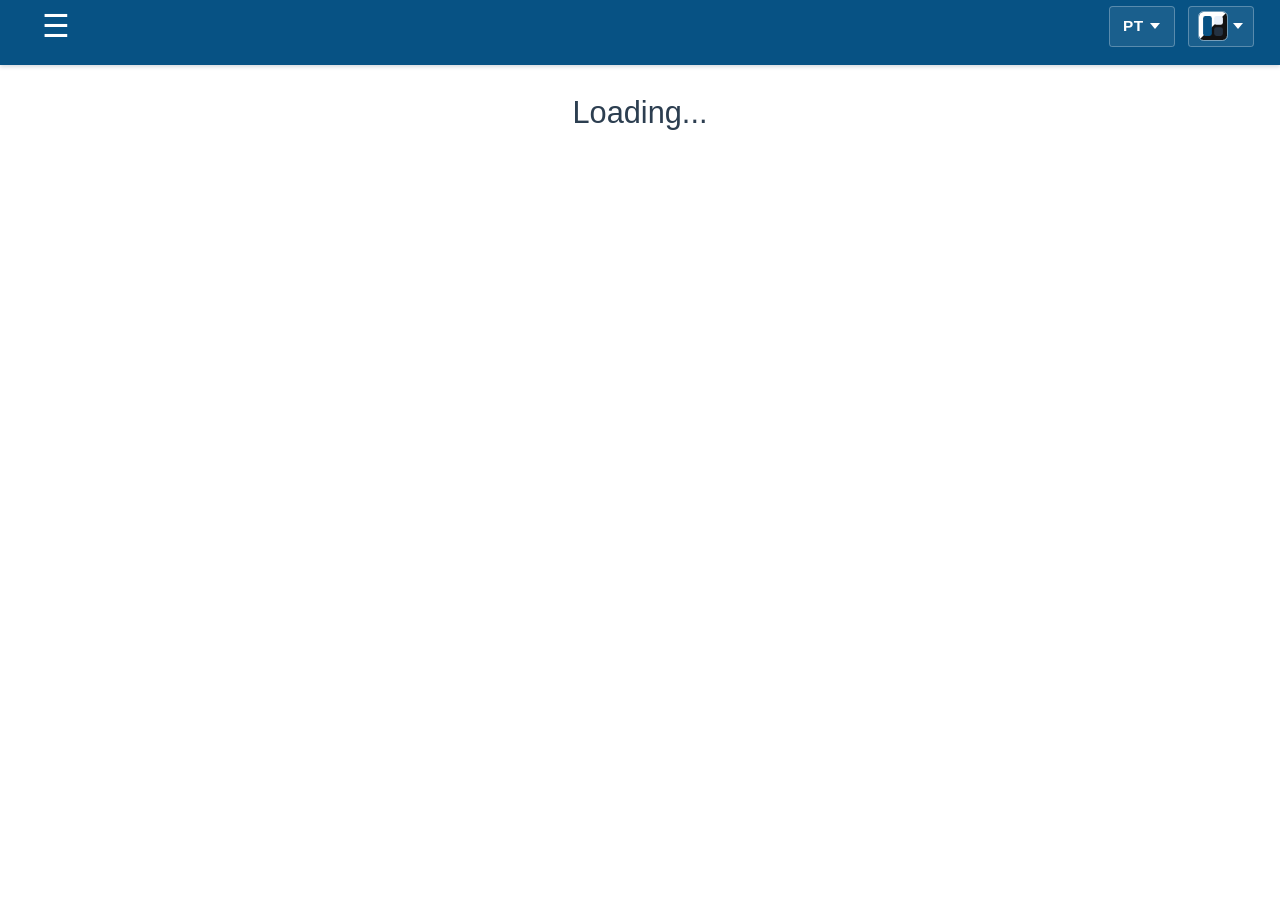
==== index.html @ ac3bc58d "deploy: Argus-Kepheus/Press@2438f79b4cd832f064fb69c8c29e201ed6186abf" ====
<!DOCTYPE html>
<html lang="pt-BR"> <!-- Updated dynamically at runtime -->
    <head>
        <meta charset="UTF-8">
        <meta name="viewport" content="width=device-width, initial-scale=1.0">
        <title>SCC - Portfólio de Calvimontes, S. C.</title> <!-- Replaced dynamically at runtime -->

        <!-- Favicons -->
        <link rel="icon" type="image/png" sizes="32x32" href="images/favicon-32.png">
        <link rel="icon" type="image/png" sizes="192x192" href="images/favicon-192.png">
        <link rel="apple-touch-icon" href="images/apple-touch-icon.png">
        <link rel="icon" href="images/main_favicon_00.png">

        <!-- Page styles -->
        <link rel="stylesheet" href="assets/style-NPKDRCPQ.css">
        
        <!-- SEO metadata -->
        <meta name="description" content="Portfólio técnico-científico de Calvimontes, S. C., com currículo, projetos, publicações e competências em engenharia, modelagem computacional e computação científica."> <!-- Extended dynamically at runtime -->
        <meta property="og:title" content="SCC - Portfólio de Calvimontes, S. C."> <!-- Social sharing title -->
        <meta property="og:description" content="Conheça o currículo, projetos, publicações e competências de Calvimontes, S. C."> <!-- Extended dynamically at runtime -->
        <meta property="og:type" content="website">
        <meta property="og:url" content="https://argus-kepheus.github.io/sergio-cordero-calvimontes/">
        <meta property="og:image" content="images/main_favicon_00.png">
        <link rel="canonical" href="https://argus-kepheus.github.io/sergio-cordero-calvimontes/"> <!-- Updated dynamically at runtime -->
        <meta http-equiv="Content-Security-Policy" content="default-src 'self'; script-src 'self'; style-src 'self'; img-src 'self' data:; connect-src 'self' https://formspree.io https://forminit.com; form-action 'self' https://formspree.io https://forminit.com; base-uri 'self'; object-src 'none';">
    </head>

    <body id="top">
        <a href="#main-content" class="skip-link" data-i18n="aria.skipToContent">Pular para o conteúdo</a>

        <!-- Dynamic header mount point -->
        <div id="header-placeholder"></div>

        <!-- Main page content -->
        <main class="content" id="main-content">
            <!-- Loading indicator -->
            <div class="loading" id="loading-indicator" data-i18n="ui.loading">Loading...</div>
        </main>

        <!-- Dynamic footer mount point -->
        <div id="footer-placeholder"></div>

        <!-- Component bootstrap -->
        <script type="module" src="assets/app-AHIV7DQA.js"></script>
        
        <!-- Main module script -->
        <script type="module" src="assets/app-JOXXONKG.js"></script>
    </body>
</html>
---- assets/style-NPKDRCPQ.css ----
:root,:root[data-palette=classic]{color-scheme:light;--color-background: #ffffff;--color-surface: #f3f7fb;--color-surface-muted: #e8f0fa;--color-text-primary: #1a1a1a;--color-text-secondary: #2c3e50;--color-primary: #075284;--color-primary-hover: #063f66;--color-on-primary: #ffffff;--color-border: #c8d6e5;--color-shadow: rgba(2, 35, 66, .16);--color-link: #0044cc;--color-link-hover: #002288;--color-danger: #c62828;--color-danger-surface: #ffebee;--color-danger-border: #ffcdd2;--color-info: #245ba7;--color-success: #257a4a}:root[data-palette=alternative]{color-scheme:light;--color-background: #ffffff;--color-surface: #f5f6f2;--color-surface-muted: #e8ece0;--color-text-primary: #202124;--color-text-secondary: #3f4a3d;--color-primary: #315b46;--color-primary-hover: #244735;--color-on-primary: #ffffff;--color-border: #cdd6c4;--color-shadow: rgba(32, 33, 36, .16);--color-link: #245ba7;--color-link-hover: #173f78;--color-danger: #a43b35;--color-danger-surface: #fff0ed;--color-danger-border: #f3c6bf;--color-info: #245ba7;--color-success: #315b46}:root[data-palette=editorial]{color-scheme:light;--color-background: #fbfaf7;--color-surface: #f2efe7;--color-surface-muted: #e8e2d3;--color-text-primary: #221f1a;--color-text-secondary: #4a443c;--color-primary: #8a3324;--color-primary-hover: #6f2717;--color-on-primary: #ffffff;--color-border: #ddd4c0;--color-shadow: rgba(34, 31, 26, .16);--color-link: #1f4e63;--color-link-hover: #143544;--color-danger: #a13327;--color-danger-surface: #fbeae7;--color-danger-border: #f0c9c2;--color-info: #2b6777;--color-success: #3c6e44}:root[data-palette=classic-dark]{color-scheme:dark;--color-background: #121212;--color-surface: #1d2630;--color-surface-muted: #243241;--color-text-primary: #f2f5f7;--color-text-secondary: #cbd7e3;--color-primary: #2f6ea6;--color-primary-hover: #3f82bf;--color-on-primary: #ffffff;--color-border: #3a4a5a;--color-shadow: rgba(0, 0, 0, .45);--color-link: #ffd966;--color-link-hover: #ffe799;--color-danger: #ffb4ab;--color-danger-surface: #3b1512;--color-danger-border: #7c2f29;--color-info: #8ecaff;--color-success: #7edba5}:root[data-palette=alternative-dark]{color-scheme:dark;--color-background: #101512;--color-surface: #1b241f;--color-surface-muted: #26332c;--color-text-primary: #f0f5f1;--color-text-secondary: #c9d8ce;--color-primary: #7fbd97;--color-primary-hover: #96d2ad;--color-on-primary: #102016;--color-border: #3b4d42;--color-shadow: rgba(0, 0, 0, .48);--color-link: #9fc7ff;--color-link-hover: #c1dcff;--color-danger: #ffb7ad;--color-danger-surface: #3a1714;--color-danger-border: #7f342d;--color-info: #9fc7ff;--color-success: #92d7aa}:root[data-palette=editorial-dark]{color-scheme:dark;--color-background: #171411;--color-surface: #241f1a;--color-surface-muted: #332b23;--color-text-primary: #f7f1e8;--color-text-secondary: #dacdbd;--color-primary: #d68a72;--color-primary-hover: #e7a18b;--color-on-primary: #2b110b;--color-border: #514236;--color-shadow: rgba(0, 0, 0, .5);--color-link: #8ed4e6;--color-link-hover: #b4e5f0;--color-danger: #ffb5aa;--color-danger-surface: #3b1712;--color-danger-border: #7f352c;--color-info: #8ed4e6;--color-success: #a3d59a}:root[data-palette=blueprint]{color-scheme:light;--color-background: #ffffff;--color-surface: #eef3f8;--color-surface-muted: #dce6f0;--color-text-primary: #10202e;--color-text-secondary: #2c4a63;--color-primary: #0b3d6b;--color-primary-hover: #082c4d;--color-on-primary: #ffffff;--color-border: #b9cddc;--color-shadow: rgba(11, 40, 66, .16);--color-link: #0a4f8c;--color-link-hover: #073a67;--color-danger: #b3261e;--color-danger-surface: #fdeceb;--color-danger-border: #f3c9c5;--color-info: #1f6fa8;--color-success: #256b45}:root[data-palette=blueprint-dark]{color-scheme:dark;--color-background: #0a1622;--color-surface: #122335;--color-surface-muted: #1a3149;--color-text-primary: #eaf3fb;--color-text-secondary: #b9d3e8;--color-primary: #7ec8e3;--color-primary-hover: #9adcf0;--color-on-primary: #062133;--color-border: #2c4a63;--color-shadow: rgba(0, 0, 0, .5);--color-link: #ffd166;--color-link-hover: #ffdf94;--color-danger: #ffb4ab;--color-danger-surface: #3b1512;--color-danger-border: #7c2f29;--color-info: #8ecaff;--color-success: #7edba5}@media(prefers-color-scheme:dark){:root:not([data-palette]){color-scheme:dark;--color-background: #121212;--color-surface: #1d2630;--color-surface-muted: #243241;--color-text-primary: #f2f5f7;--color-text-secondary: #cbd7e3;--color-primary: #2f6ea6;--color-primary-hover: #3f82bf;--color-on-primary: #ffffff;--color-border: #3a4a5a;--color-shadow: rgba(0, 0, 0, .45);--color-link: #ffd966;--color-link-hover: #ffe799;--color-danger: #ffb4ab;--color-danger-surface: #3b1512;--color-danger-border: #7c2f29;--color-info: #8ecaff;--color-success: #7edba5}}@media(forced-colors:active){:root,:root[data-palette]{--color-background: Canvas;--color-surface: Canvas;--color-surface-muted: ButtonFace;--color-text-primary: CanvasText;--color-text-secondary: CanvasText;--color-primary: Highlight;--color-primary-hover: Highlight;--color-on-primary: HighlightText;--color-border: ButtonBorder;--color-shadow: transparent;--color-link: LinkText;--color-link-hover: LinkText;--color-danger: Mark;--color-danger-surface: Canvas;--color-danger-border: Mark;--color-info: Highlight;--color-success: Highlight}}:root{--cor-primaria: var(--color-primary);--cor-secundaria: var(--color-text-secondary);--cor-hover: var(--color-surface-muted);--cor-hover-light: var(--color-surface);--cor-hover-dark: var(--color-primary-hover);--cor-ativa: var(--color-primary);--cor-texto: var(--color-text-primary);--cor-fundo: var(--color-background);--cor-destaque: var(--color-primary-hover);--cor-link: var(--color-link);--cor-link-hover: var(--color-link-hover);--cor-branco: var(--color-on-primary);--cor-texto-claro: var(--color-on-primary);--cor-shadow: var(--color-shadow);--cor-borda: var(--color-border);--fonte-base: 1.6rem;--fonte-pequena: 1.4rem;--fonte-grande: 2.4rem;--fonte-primaria: Arial, Helvetica, "CMU Serif", "Montserrat";--fonte-secundaria: "CMU Serif", "Montserrat";--espacamento-base: 1rem;--espacamento-pequeno: .3rem;--espacamento-grande: 2rem;--transicao-rapida: .2s ease-in-out}*{margin:0%;padding:0;box-sizing:border-box;border:0 solid transparent}html{font-size:80%;scroll-behavior:smooth;-webkit-text-size-adjust:100%}body{font-size:var(--fonte-base);line-height:1.6;background-color:var(--cor-fundo);color:var(--cor-texto);font-family:var(--fonte-primaria);min-height:100vh;display:flex;flex-direction:column;margin:0;padding:0}@media(hover:hover){a:hover{text-decoration:underline}}h1,h2,h3{color:var(--cor-secundaria);margin-bottom:var(--espacamento-base);line-height:1.2;overflow-wrap:break-word}h1{font-size:3.2rem}p,li{text-align:justify;text-align-last:start;margin-bottom:var(--espacamento-base);overflow-wrap:break-word}a{color:var(--cor-link);text-decoration:none;transition:color var(--transicao-rapida)}a:hover{color:var(--cor-link-hover)}strong,b{font-weight:700}em,i{font-style:italic}.site-header{background-color:var(--cor-primaria);color:var(--cor-branco);padding:var(--espacamento-pequeno) var(--espacamento-base);position:fixed;top:0;inset-inline:0;z-index:1000;box-shadow:0 2px 4px var(--cor-shadow)}.header-content{width:100%;max-width:1680px;margin:0 auto;padding:0 var(--espacamento-base);display:grid;grid-template-columns:1fr auto auto;align-items:center;gap:var(--espacamento-base)}@media(max-width:768px){.header-content{grid-template-columns:auto minmax(0,1fr) auto auto}.hamburger{grid-column:1;grid-row:1}.lang-switcher{grid-column:3;grid-row:1}.palette-switcher{grid-column:4;grid-row:1}.site-nav{grid-column:1 / -1;grid-row:2;width:100%}.site-nav ul.show{display:flex;flex-direction:column;width:100%;background-color:var(--cor-primaria);position:absolute;top:100%;inset-inline-start:0;z-index:100;padding:var(--espacamento-base);box-shadow:0 4px 6px var(--cor-shadow)}}.hidden{display:none}.site-nav ul{display:flex;list-style:none;margin-top:12px;gap:var(--espacamento-base);flex-wrap:wrap;justify-content:end;align-items:flex-start}.site-nav ul li a,.nav-link{background:var(--cor-ativa);color:var(--cor-branco);text-decoration:none;padding:var(--espacamento-pequeno) var(--espacamento-base);border-radius:4px;transition:background-color var(--transicao-rapida);will-change:background-color}.site-nav ul li a:hover,.nav-link:hover{background-color:var(--cor-hover-dark)}.site-nav ul li a.active,.nav-link.active{background-color:var(--cor-destaque)}.hamburger{display:none;cursor:pointer;background:none;border:none;color:var(--cor-branco);font-size:var(--fonte-grande);padding:var(--espacamento-pequeno)}.publicacoes-page .publications-list{margin-top:var(--espacamento-grande)}.publication-filters{margin-top:var(--espacamento-grande);margin-bottom:var(--espacamento-base)}.publication-filter-title{font-size:var(--fonte-media);margin-bottom:var(--espacamento-pequeno)}.publication-filter-options{display:flex;flex-wrap:wrap;gap:var(--espacamento-pequeno)}.publication-filter-options .filter-btn{border:1px solid var(--color-border);border-radius:4px;padding:.45rem .8rem;background-color:var(--color-surface);color:var(--color-text-primary);cursor:pointer}.publication-filter-options .filter-btn.active,.publication-filter-options .filter-btn[aria-pressed=true]{border-color:var(--color-primary);background-color:var(--color-primary);color:var(--color-on-primary)}.project-filters{margin-top:var(--espacamento-grande);margin-bottom:var(--espacamento-base)}.project-filter-title{font-size:var(--fonte-media);margin-bottom:var(--espacamento-pequeno)}.project-filter-options{display:flex;flex-wrap:wrap;gap:var(--espacamento-pequeno)}.project-filter-options .filter-btn{border:1px solid var(--color-border);border-radius:4px;padding:.45rem .8rem;background-color:var(--color-surface);color:var(--color-text-primary);cursor:pointer}.project-filter-options .filter-btn.active,.project-filter-options .filter-btn[aria-pressed=true]{border-color:var(--color-primary);background-color:var(--color-primary);color:var(--color-on-primary)}.project-detail-back{margin-bottom:var(--espacamento-base)}.project-detail-section{margin-top:var(--espacamento-base)}.publication-item{margin-bottom:var(--espacamento-grande);padding-bottom:var(--espacamento-base);border-bottom:1px solid var(--color-border)}.publication-meta{font-style:italic;color:var(--cor-secundaria);margin-bottom:var(--espacamento-pequeno)}.publication-identifiers{color:var(--color-text-secondary);margin-bottom:var(--espacamento-pequeno);font-size:.95rem}.publication-authors{font-weight:700;margin-bottom:var(--espacamento-pequeno)}.expand-button{margin-top:var(--espacamento-pequeno)}.contato-page .contact-info,.contato-page .contact-forms{margin-top:var(--espacamento-grande);margin-bottom:var(--espacamento-grande)}.contact-section{border:1px solid var(--color-border);border-radius:4px;margin-bottom:var(--espacamento-base);background-color:var(--color-surface)}.contact-section summary{cursor:pointer;padding:var(--espacamento-base);font-weight:700;font-size:1.2rem;color:var(--color-text-primary);list-style:none;display:flex;align-items:center;justify-content:space-between;transition:background-color var(--transicao-rapida)}.contact-section summary::-webkit-details-marker{display:none}.contact-section summary:after{content:"+";font-size:1.6rem;line-height:1;color:var(--color-primary);transition:transform var(--transicao-rapida)}.contact-section[open] summary:after{transform:rotate(45deg)}.contact-section summary:hover{background-color:var(--color-surface-muted)}.contact-section summary:focus-visible{outline:3px solid var(--cor-ativa);outline-offset:-3px}.contact-section .contact-form{padding:0 var(--espacamento-base) var(--espacamento-base)}.form-group{margin-bottom:var(--espacamento-base)}.form-group label{display:block;margin-bottom:var(--espacamento-pequeno);font-weight:700}.form-group input:not([type=checkbox]):not([type=file]),.form-group textarea{width:100%;padding:var(--espacamento-base);border:1px solid var(--color-border);border-radius:4px;background-color:var(--color-background);color:var(--color-text-primary)}.checkbox-container{display:flex;align-items:center;gap:var(--espacamento-pequeno)}.checkbox-container input[type=checkbox]{flex-shrink:0}.checkbox-container label{margin-bottom:0}.form-group textarea{resize:vertical}.file-input{display:flex;align-items:center;flex-wrap:wrap;gap:var(--espacamento-base)}.file-input-native{position:absolute;width:1px;height:1px;padding:0;margin:-1px;overflow:hidden;clip:rect(0,0,0,0);white-space:nowrap;border:0}.file-input-trigger{display:inline-block;width:auto;margin:0;padding:var(--espacamento-pequeno) var(--espacamento-base);border:1px solid var(--color-border);border-radius:4px;background-color:var(--color-background);color:var(--color-text-primary);font-weight:400;cursor:pointer}.file-input-trigger:hover{background-color:var(--color-border)}.file-input-native:focus-visible+.file-input-trigger{outline:3px solid var(--cor-ativa);outline-offset:2px}.file-input-filename{color:var(--color-text-secondary);font-size:.9rem;word-break:break-all}.field-hint{margin-top:var(--espacamento-pequeno);color:var(--color-text-secondary);font-size:.85rem}.form-status.hidden{display:none}.privacy-link{color:var(--cor-primaria);text-decoration:underline;font-weight:500;transition:color .2s ease}.privacy-link:hover,.privacy-link:focus{color:var(--cor-hover-dark);text-decoration:none}.privacy-policy-page{max-width:800px;margin:0 auto;padding:2rem 1rem}.privacy-policy-page h1{margin-bottom:1rem;text-align:center}.privacy-policy-page .page-description{color:var(--color-text-secondary);font-size:1.1rem;margin-top:1rem;margin-bottom:2rem;text-align:center}.privacy-section{margin-bottom:2rem}.privacy-section h2{color:var(--color-text-primary);margin-bottom:1rem;padding-bottom:.5rem;border-bottom:1px solid var(--color-border)}.privacy-section h3{color:var(--color-text-secondary);margin:1.5rem 0 .75rem;font-size:1.2rem}.privacy-section p{line-height:1.6;margin-bottom:1rem}.privacy-policy-page .button-container{margin-top:3rem;margin-bottom:2rem;padding-top:1rem;border-top:1px solid var(--color-border);display:flex;justify-content:center}.privacy-policy-page .button-container .btn{padding:.5rem 1.5rem}.resume-hero{display:grid;grid-template-columns:minmax(0,1fr);gap:var(--espacamento-grande);align-items:start;margin-bottom:var(--espacamento-grande);padding-bottom:var(--espacamento-base);border-bottom:1px solid var(--color-border)}.resume-hero h1{margin-bottom:var(--espacamento-pequeno)}.resume-subtitle{max-width:70ch;color:var(--cor-secundaria);font-size:1.8rem}.resume-section{margin-bottom:var(--espacamento-grande)}.resume-section h2{margin-top:var(--espacamento-grande);padding-bottom:var(--espacamento-pequeno);border-bottom:1px solid var(--color-border)}.resume-summary{padding:var(--espacamento-base);border-radius:6px;background-color:var(--color-surface);color:var(--color-text-primary);box-shadow:0 1px 4px var(--color-shadow)}.timeline{display:grid;gap:var(--espacamento-base)}.timeline-item{display:grid;grid-template-columns:12rem minmax(0,1fr);gap:var(--espacamento-base);padding:var(--espacamento-base);border-inline-start:4px solid var(--color-primary);background-color:var(--color-background);box-shadow:0 1px 4px var(--color-shadow)}.timeline-date{color:var(--cor-secundaria);font-weight:700}.timeline-content h3{margin-bottom:var(--espacamento-pequeno)}.timeline-institution{color:var(--cor-secundaria)}.resume-link-list{margin-top:var(--espacamento-pequeno);padding-inline-start:1.4em}.resume-card-list{display:grid;grid-template-columns:repeat(auto-fit,minmax(260px,1fr));gap:var(--espacamento-base)}.resume-card,.skill-item-text,.project-card,.publication-item{border-radius:6px}.resume-card{padding:var(--espacamento-base);background-color:var(--color-surface);color:var(--color-text-primary);box-shadow:0 1px 4px var(--color-shadow)}.resume-actions{margin-top:var(--espacamento-grande)}.section-description,.project-context{color:var(--cor-secundaria);font-style:italic}.skill-item-text{padding:var(--espacamento-base);background-color:var(--color-surface);color:var(--color-text-primary);box-shadow:0 1px 4px var(--color-shadow)}.tag-list{display:flex;flex-wrap:wrap;gap:var(--espacamento-pequeno);list-style:none;padding:0;margin:var(--espacamento-base) 0}.tag-list li{padding:.25rem .7rem;border-radius:999px;background-color:var(--color-surface-muted);color:var(--color-text-primary);font-size:var(--fonte-pequena)}.project-card{padding:var(--espacamento-base);box-shadow:0 1px 4px var(--color-shadow)}.publication-links,.project-links,.contact-buttons{margin-top:var(--espacamento-base)}.contact-buttons{margin-bottom:var(--espacamento-grande)}@media(max-width:768px){.resume-hero,.timeline-item{grid-template-columns:1fr}}.lang-switcher{position:relative;margin-block:0;margin-inline-start:auto;margin-inline-end:0;padding:0;display:flex;justify-content:flex-end;align-items:center}.lang-toggle{width:5.6rem;height:3.6rem;display:inline-flex;align-items:center;justify-content:center;gap:.45rem;padding:.35rem .55rem;border:1px solid color-mix(in srgb,var(--color-on-primary) 28%,transparent);border-radius:var(--espacamento-pequeno);background:color-mix(in srgb,var(--color-on-primary) 8%,transparent);color:var(--color-on-primary);cursor:pointer;transition:background-color var(--transicao-rapida),border-color var(--transicao-rapida)}.lang-toggle:hover,.lang-toggle[aria-expanded=true]{background-color:var(--cor-shadow);border-color:color-mix(in srgb,var(--color-on-primary) 45%,transparent)}.lang-toggle-arrow{width:0;height:0;border-inline-start:.4rem solid transparent;border-inline-end:.4rem solid transparent;border-top:.5rem solid currentColor;color:var(--cor-texto-claro);transition:transform var(--transicao-rapida)}.lang-toggle[aria-expanded=true] .lang-toggle-arrow{transform:rotate(180deg)}.lang-options{position:absolute;top:calc(100% + .45rem);inset-inline-start:50%;inset-inline-end:auto;transform:translate(var(--popover-center-shift, -50%));z-index:250;display:none;grid-template-columns:4rem;gap:.35rem;padding:.45rem;border-radius:var(--espacamento-pequeno);background:var(--cor-secundaria);color:var(--color-background);box-shadow:0 .8rem 1.6rem var(--cor-shadow)}.lang-switcher.open .lang-options{display:grid}[dir=rtl] .lang-options{--popover-center-shift: 50%}.lang-btn{width:4rem;height:3.2rem;background:none;border:1px solid transparent;color:inherit;cursor:pointer;margin:0;padding:.25rem;display:flex;align-items:center;justify-content:center;border-radius:var(--espacamento-pequeno);transition:background-color var(--transicao-rapida),border-color var(--transicao-rapida),opacity var(--transicao-rapida);will-change:background-color;opacity:.7}.lang-btn:hover,.lang-btn:focus-visible{background-color:var(--cor-shadow);opacity:1}.lang-btn.active{border-color:color-mix(in srgb,var(--color-on-primary) 60%,transparent);opacity:1}.lang-btn[hidden]{display:none}.lang-badge{margin:0;padding:0;display:inline-block;font-size:1.3rem;font-weight:600;letter-spacing:.04em;line-height:1;color:currentColor;transition:transform var(--transicao-rapida);will-change:transform}.current-lang-badge{font-size:1.4rem}.lang-btn:hover .lang-badge{transform:scale(1.08)}.palette-switcher{position:relative;margin:0;padding:0;display:flex;justify-content:flex-end;align-items:center}.palette-toggle{width:5.6rem;height:3.6rem;display:inline-flex;align-items:center;justify-content:center;gap:.45rem;padding:.35rem .55rem;border:1px solid color-mix(in srgb,var(--color-on-primary) 28%,transparent);border-radius:var(--espacamento-pequeno);background:color-mix(in srgb,var(--color-on-primary) 8%,transparent);cursor:pointer;transition:background-color var(--transicao-rapida),border-color var(--transicao-rapida)}.palette-toggle:hover,.palette-toggle[aria-expanded=true]{background-color:var(--color-shadow);border-color:color-mix(in srgb,var(--color-on-primary) 45%,transparent)}.palette-toggle-arrow{width:0;height:0;border-inline-start:.4rem solid transparent;border-inline-end:.4rem solid transparent;border-top:.5rem solid currentColor;color:var(--color-on-primary);transition:transform var(--transicao-rapida)}.palette-toggle[aria-expanded=true] .palette-toggle-arrow{transform:rotate(180deg)}.palette-options{position:absolute;top:calc(100% + .45rem);inset-inline-start:50%;inset-inline-end:auto;transform:translate(var(--popover-center-shift, -50%));z-index:250;display:none;grid-template-columns:3.2rem;gap:.35rem;padding:.45rem;border-radius:var(--espacamento-pequeno);background:var(--color-primary-hover);box-shadow:0 .8rem 1.6rem var(--color-shadow)}.palette-switcher.open .palette-options{display:grid}[dir=rtl] .palette-options{--popover-center-shift: 50%}.palette-btn{width:3.2rem;height:3.2rem;background:none;border:1px solid transparent;cursor:pointer;margin:0;padding:.25rem;display:flex;align-items:center;justify-content:center;border-radius:var(--espacamento-pequeno);transition:background-color var(--transicao-rapida),filter var(--transicao-rapida),border-color var(--transicao-rapida);filter:brightness(85%)}.palette-btn:hover,.palette-btn:focus-visible{background-color:var(--color-shadow);filter:brightness(100%)}.palette-btn.active{border-color:color-mix(in srgb,var(--color-on-primary) 60%,transparent);filter:brightness(100%)}.palette-icon{width:2.4rem;height:2.4rem;display:block;object-fit:cover;border-radius:.35rem;outline:1px solid color-mix(in srgb,var(--color-on-primary) 40%,transparent)}@media(max-width:768px){.palette-options{inset-inline-start:50%;inset-inline-end:auto;transform:translate(var(--popover-center-shift, -50%));grid-template-columns:3rem}}.site-footer{background-color:var(--cor-primaria);color:var(--cor-branco);padding:var(--espacamento-grande) 0;margin-top:auto}.footer-content{max-width:1200px;margin:0 auto;padding:0 var(--espacamento-grande);display:flex;flex-wrap:wrap;justify-content:space-between}.footer-section{flex:1;min-width:250px;margin-bottom:var(--espacamento-grande)}.footer-section h3{color:var(--cor-branco);margin-bottom:var(--espacamento-base);font-size:1.8rem;border-bottom:1px solid color-mix(in srgb,var(--color-on-primary) 20%,transparent);padding-bottom:var(--espacamento-pequeno)}.social-links{display:flex;flex-direction:column}.social-links a{color:var(--cor-branco);text-decoration:none;margin-bottom:var(--espacamento-pequeno);transition:color var(--transicao-rapida);opacity:.8}.social-links a:hover{opacity:1;text-decoration:underline}.copyright{width:100%;text-align:center;margin-top:var(--espacamento-grande);font-size:var(--fonte-pequena);opacity:.8;border-top:1px solid color-mix(in srgb,var(--color-on-primary) 10%,transparent);padding-top:var(--espacamento-base)}@media(max-width:768px){.footer-content{flex-direction:column;padding:0 var(--espacamento-base)}.footer-section{margin-bottom:var(--espacamento-base)}}.content{flex:1;padding:var(--espacamento-grande);max-width:1200px;margin:0 auto;margin-top:var(--header-height, 0px);width:100%}.page-container{margin-bottom:var(--espacamento-grande)}.loading{display:flex;justify-content:center;align-items:center;height:200px;font-size:var(--fonte-grande);color:var(--cor-secundaria)}.error-container{text-align:center;padding:var(--espacamento-grande)}.error-message{background-color:var(--color-danger-surface);border:1px solid var(--color-danger-border);border-radius:4px;padding:var(--espacamento-grande);margin:var(--espacamento-grande) 0}.error-message h2{color:var(--color-danger)}.btn{display:inline-block;padding:var(--espacamento-base) var(--espacamento-grande);border-radius:4px;text-decoration:none;font-weight:700;cursor:pointer;transition:background-color var(--transicao-rapida),color var(--transicao-rapida);margin-inline-end:var(--espacamento-base);margin-bottom:var(--espacamento-base)}.btn.primary{background-color:var(--cor-primaria);color:var(--cor-branco)}.btn.primary:hover{background-color:var(--cor-ativa)}.btn.secondary{background-color:var(--cor-secundaria);color:var(--cor-branco)}.btn.secondary:hover{background-color:var(--cor-hover-dark)}.btn.outline{background-color:transparent;border:1px solid var(--cor-primaria);color:var(--cor-primaria)}.btn.outline:hover{background-color:var(--cor-hover-light)}@media(prefers-reduced-motion:reduce){html{scroll-behavior:auto}*{transition:none!important;animation:none!important}}.sr-only{position:absolute;width:1px;height:1px;padding:0;margin:-1px;overflow:hidden;clip:rect(0,0,0,0);white-space:nowrap;border:0}:focus-visible{outline:3px solid var(--cor-ativa);outline-offset:2px}.skip-link{position:absolute;top:-48px;inset-inline-start:12px;z-index:1000;padding:8px 12px;border-radius:4px;background-color:var(--cor-primaria);color:var(--cor-branco);text-decoration:none}.skip-link:focus{top:12px}@media(forced-colors:active){.btn{border:1px solid ButtonText}a{text-decoration:underline}.lang-btn.active{border:2px solid ButtonText}}@media(max-width:90em){html.menu-open,body.menu-open{overflow:hidden;overscroll-behavior:none}.header-content{grid-template-columns:auto minmax(0,1fr) auto auto;justify-content:start;gap:var(--espacamento-base)}.hamburger{display:block;grid-column:1;grid-row:1;margin-inline-start:var(--espacamento-base)}.lang-switcher{grid-column:3;grid-row:1;justify-self:end;margin-inline-end:0}.palette-switcher{grid-column:4;grid-row:1;justify-self:end}.site-nav{grid-column:1 / -1;grid-row:2;width:100%}.site-nav ul{display:none;flex-direction:column;position:absolute;background-color:var(--cor-secundaria);width:100%;inset-inline-start:0;top:100%;padding:var(--espacamento-base);box-shadow:0 5px 10px var(--cor-shadow);z-index:100}.site-nav ul.show{display:flex}.lang-toggle,.palette-toggle{width:5.2rem;height:3.2rem;min-height:0}.lang-badge{font-size:1.2rem}.palette-icon{width:2.2rem;height:2.2rem}.content{padding:var(--espacamento-base)}.page-container{margin-bottom:var(--espacamento-base)}.footer-content{flex-direction:column;padding:0 var(--espacamento-base)}.footer-section{margin-bottom:var(--espacamento-base)}}@media(max-width:48em){html{font-size:56.25%}.container,.content{width:94%;padding:var(--espacamento-base)}.site-nav ul li a,.nav-link{padding:var(--espacamento-pequeno)}h1{font-size:2.4rem}.btn{display:block;width:100%;text-align:center;margin-inline-end:0}}.back-to-top-container{display:flex;justify-content:center;margin:3rem 0 1rem}.back-to-top-button{display:inline-flex;align-items:center;padding:.75rem 1.5rem;background-color:var(--color-surface);color:var(--color-text-primary);border:1px solid var(--color-border);border-radius:2rem;text-decoration:none;font-weight:500;transition:all .3s ease;box-shadow:0 2px 5px var(--color-shadow)}.back-to-top-button:hover,.back-to-top-button:focus{background-color:var(--color-primary);color:var(--color-on-primary);transform:translateY(-3px);box-shadow:0 4px 8px var(--color-shadow)}.back-to-top-button .arrow-up{margin-inline-end:.5rem;font-size:1.2em}.back-to-top-fixed{position:fixed;bottom:2rem;inset-inline-end:2rem;width:3rem;height:3rem;border-radius:50%;background-color:var(--color-primary);color:var(--color-on-primary);display:flex;align-items:center;justify-content:center;text-decoration:none;box-shadow:0 2px 10px var(--color-shadow);opacity:0;visibility:hidden;transition:all .3s ease;z-index:1000}.back-to-top-fixed.visible{opacity:1;visibility:visible}.back-to-top-fixed .arrow-up{font-size:1.5rem}.back-to-top-fixed .button-text{display:none}@media(max-width:768px){.back-to-top-button{padding:.6rem 1.2rem;font-size:.9rem}.back-to-top-fixed{bottom:1.5rem;inset-inline-end:1.5rem;width:2.5rem;height:2.5rem}}.error-message{color:var(--color-danger);font-size:.85rem;margin-top:.25rem;margin-bottom:.5rem;display:block;animation:fadeIn .3s ease-in-out;padding-inline-start:.5rem;border-inline-start:2px solid var(--color-danger)}@keyframes fadeIn{0%{opacity:0;transform:translateY(-5px)}to{opacity:1;transform:translateY(0)}}input.invalid,textarea.invalid{border-color:var(--color-danger);background-color:var(--color-danger-surface)}.form-status{padding:.75rem 1rem;margin:1rem 0;border-radius:4px;font-weight:500;animation:fadeIn .3s ease-in-out}.form-status.info{background-color:var(--color-info);color:var(--color-on-primary)}.form-status.success{background-color:var(--color-success);color:var(--color-on-primary)}.form-status.error{background-color:var(--color-danger);color:var(--color-on-primary)}
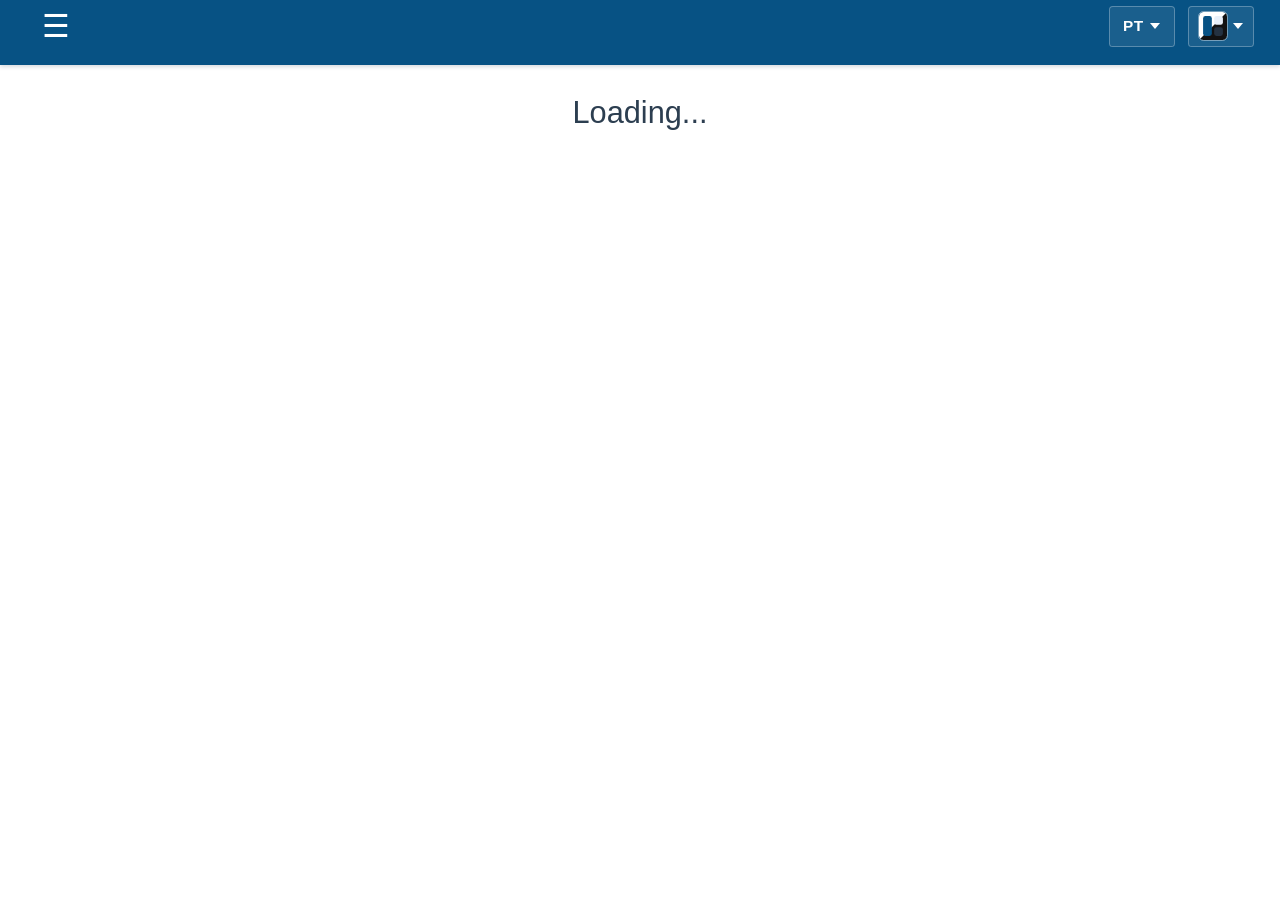
==== commit d53eefc0: "deploy: Argus-Kepheus/Press@ace631b863301f89835fdbc2c22a52cc786fd7b4" ====
--- a/index.html
+++ b/index.html
@@ -2,7 +2,7 @@
 <html lang="pt-BR"> <!-- Updated dynamically at runtime -->
     <head>
         <meta charset="UTF-8">
-        <meta name="viewport" content="width=device-width, initial-scale=1.0">
+        <meta name="viewport" content="width=device-width, initial-scale=1.0, viewport-fit=cover">
         <title>SCC - Portfólio de Calvimontes, S. C.</title> <!-- Replaced dynamically at runtime -->
 
         <!-- Favicons -->
@@ -11,8 +11,19 @@
         <link rel="apple-touch-icon" href="images/apple-touch-icon.png">
         <link rel="icon" href="images/main_favicon_00.png">
 
+        <!-- PWA manifest ("Add to Home Screen") -->
+        <link rel="manifest" href="manifest.json">
+        <meta name="theme-color" content="#075284">
+
+        <!-- Warm up the contact form's endpoints ahead of submit (DNS + TLS
+             handshake only; no request is sent until the user submits). -->
+        <link rel="preconnect" href="https://formspree.io" crossorigin>
+        <link rel="dns-prefetch" href="https://formspree.io">
+        <link rel="preconnect" href="https://forminit.com" crossorigin>
+        <link rel="dns-prefetch" href="https://forminit.com">
+
         <!-- Page styles -->
-        <link rel="stylesheet" href="assets/style-NPKDRCPQ.css">
+        <link rel="stylesheet" href="assets/style-OJ6QYC7E.css">
         
         <!-- SEO metadata -->
         <meta name="description" content="Portfólio técnico-científico de Calvimontes, S. C., com currículo, projetos, publicações e competências em engenharia, modelagem computacional e computação científica."> <!-- Extended dynamically at runtime -->
@@ -22,7 +33,7 @@
         <meta property="og:url" content="https://argus-kepheus.github.io/sergio-cordero-calvimontes/">
         <meta property="og:image" content="images/main_favicon_00.png">
         <link rel="canonical" href="https://argus-kepheus.github.io/sergio-cordero-calvimontes/"> <!-- Updated dynamically at runtime -->
-        <meta http-equiv="Content-Security-Policy" content="default-src 'self'; script-src 'self'; style-src 'self'; img-src 'self' data:; connect-src 'self' https://formspree.io https://forminit.com; form-action 'self' https://formspree.io https://forminit.com; base-uri 'self'; object-src 'none';">
+        <meta http-equiv="Content-Security-Policy" content="default-src 'self'; script-src 'self'; style-src 'self'; img-src 'self' data:; connect-src 'self' https://formspree.io https://forminit.com; form-action 'self' https://formspree.io https://forminit.com; worker-src 'self'; base-uri 'self'; object-src 'none';">
     </head>
 
     <body id="top">
@@ -44,6 +55,6 @@
         <script type="module" src="assets/app-AHIV7DQA.js"></script>
         
         <!-- Main module script -->
-        <script type="module" src="assets/app-JOXXONKG.js"></script>
+        <script type="module" src="assets/app-KZDFQI5S.js"></script>
     </body>
 </html>
--- a/assets/style-OJ6QYC7E.css
+++ b/assets/style-OJ6QYC7E.css
@@ -0,0 +1 @@
+:root,:root[data-palette=classic]{color-scheme:light;--color-background: #ffffff;--color-surface: #f3f7fb;--color-surface-muted: #e8f0fa;--color-text-primary: #1a1a1a;--color-text-secondary: #2c3e50;--color-primary: #075284;--color-primary-hover: #063f66;--color-on-primary: #ffffff;--color-border: #c8d6e5;--color-shadow: rgba(2, 35, 66, .16);--color-link: #0044cc;--color-link-hover: #002288;--color-danger: #c62828;--color-danger-surface: #ffebee;--color-danger-border: #ffcdd2;--color-info: #245ba7;--color-success: #257a4a}:root[data-palette=alternative]{color-scheme:light;--color-background: #ffffff;--color-surface: #f5f6f2;--color-surface-muted: #e8ece0;--color-text-primary: #202124;--color-text-secondary: #3f4a3d;--color-primary: #315b46;--color-primary-hover: #244735;--color-on-primary: #ffffff;--color-border: #cdd6c4;--color-shadow: rgba(32, 33, 36, .16);--color-link: #245ba7;--color-link-hover: #173f78;--color-danger: #a43b35;--color-danger-surface: #fff0ed;--color-danger-border: #f3c6bf;--color-info: #245ba7;--color-success: #315b46}:root[data-palette=editorial]{color-scheme:light;--color-background: #fbfaf7;--color-surface: #f2efe7;--color-surface-muted: #e8e2d3;--color-text-primary: #221f1a;--color-text-secondary: #4a443c;--color-primary: #8a3324;--color-primary-hover: #6f2717;--color-on-primary: #ffffff;--color-border: #ddd4c0;--color-shadow: rgba(34, 31, 26, .16);--color-link: #1f4e63;--color-link-hover: #143544;--color-danger: #a13327;--color-danger-surface: #fbeae7;--color-danger-border: #f0c9c2;--color-info: #2b6777;--color-success: #3c6e44}:root[data-palette=classic-dark]{color-scheme:dark;--color-background: #121212;--color-surface: #1d2630;--color-surface-muted: #243241;--color-text-primary: #f2f5f7;--color-text-secondary: #cbd7e3;--color-primary: #2f6ea6;--color-primary-hover: #3f82bf;--color-on-primary: #ffffff;--color-border: #3a4a5a;--color-shadow: rgba(0, 0, 0, .45);--color-link: #ffd966;--color-link-hover: #ffe799;--color-danger: #ffb4ab;--color-danger-surface: #3b1512;--color-danger-border: #7c2f29;--color-info: #8ecaff;--color-success: #7edba5}:root[data-palette=alternative-dark]{color-scheme:dark;--color-background: #101512;--color-surface: #1b241f;--color-surface-muted: #26332c;--color-text-primary: #f0f5f1;--color-text-secondary: #c9d8ce;--color-primary: #7fbd97;--color-primary-hover: #96d2ad;--color-on-primary: #102016;--color-border: #3b4d42;--color-shadow: rgba(0, 0, 0, .48);--color-link: #9fc7ff;--color-link-hover: #c1dcff;--color-danger: #ffb7ad;--color-danger-surface: #3a1714;--color-danger-border: #7f342d;--color-info: #9fc7ff;--color-success: #92d7aa}:root[data-palette=editorial-dark]{color-scheme:dark;--color-background: #171411;--color-surface: #241f1a;--color-surface-muted: #332b23;--color-text-primary: #f7f1e8;--color-text-secondary: #dacdbd;--color-primary: #d68a72;--color-primary-hover: #e7a18b;--color-on-primary: #2b110b;--color-border: #514236;--color-shadow: rgba(0, 0, 0, .5);--color-link: #8ed4e6;--color-link-hover: #b4e5f0;--color-danger: #ffb5aa;--color-danger-surface: #3b1712;--color-danger-border: #7f352c;--color-info: #8ed4e6;--color-success: #a3d59a}:root[data-palette=blueprint]{color-scheme:light;--color-background: #ffffff;--color-surface: #eef3f8;--color-surface-muted: #dce6f0;--color-text-primary: #10202e;--color-text-secondary: #2c4a63;--color-primary: #0b3d6b;--color-primary-hover: #082c4d;--color-on-primary: #ffffff;--color-border: #b9cddc;--color-shadow: rgba(11, 40, 66, .16);--color-link: #0a4f8c;--color-link-hover: #073a67;--color-danger: #b3261e;--color-danger-surface: #fdeceb;--color-danger-border: #f3c9c5;--color-info: #1f6fa8;--color-success: #256b45}:root[data-palette=blueprint-dark]{color-scheme:dark;--color-background: #0a1622;--color-surface: #122335;--color-surface-muted: #1a3149;--color-text-primary: #eaf3fb;--color-text-secondary: #b9d3e8;--color-primary: #7ec8e3;--color-primary-hover: #9adcf0;--color-on-primary: #062133;--color-border: #2c4a63;--color-shadow: rgba(0, 0, 0, .5);--color-link: #ffd166;--color-link-hover: #ffdf94;--color-danger: #ffb4ab;--color-danger-surface: #3b1512;--color-danger-border: #7c2f29;--color-info: #8ecaff;--color-success: #7edba5}@media(prefers-color-scheme:dark){:root:not([data-palette]){color-scheme:dark;--color-background: #121212;--color-surface: #1d2630;--color-surface-muted: #243241;--color-text-primary: #f2f5f7;--color-text-secondary: #cbd7e3;--color-primary: #2f6ea6;--color-primary-hover: #3f82bf;--color-on-primary: #ffffff;--color-border: #3a4a5a;--color-shadow: rgba(0, 0, 0, .45);--color-link: #ffd966;--color-link-hover: #ffe799;--color-danger: #ffb4ab;--color-danger-surface: #3b1512;--color-danger-border: #7c2f29;--color-info: #8ecaff;--color-success: #7edba5}}@media(forced-colors:active){:root,:root[data-palette]{--color-background: Canvas;--color-surface: Canvas;--color-surface-muted: ButtonFace;--color-text-primary: CanvasText;--color-text-secondary: CanvasText;--color-primary: Highlight;--color-primary-hover: Highlight;--color-on-primary: HighlightText;--color-border: ButtonBorder;--color-shadow: transparent;--color-link: LinkText;--color-link-hover: LinkText;--color-danger: Mark;--color-danger-surface: Canvas;--color-danger-border: Mark;--color-info: Highlight;--color-success: Highlight}}:root{--cor-primaria: var(--color-primary);--cor-secundaria: var(--color-text-secondary);--cor-hover: var(--color-surface-muted);--cor-hover-light: var(--color-surface);--cor-hover-dark: var(--color-primary-hover);--cor-ativa: var(--color-primary);--cor-texto: var(--color-text-primary);--cor-fundo: var(--color-background);--cor-destaque: var(--color-primary-hover);--cor-link: var(--color-link);--cor-link-hover: var(--color-link-hover);--cor-branco: var(--color-on-primary);--cor-texto-claro: var(--color-on-primary);--cor-shadow: var(--color-shadow);--cor-borda: var(--color-border);--fonte-base: 1.6rem;--fonte-pequena: 1.4rem;--fonte-grande: 2.4rem;--fonte-primaria: Arial, Helvetica, "CMU Serif", "Montserrat";--fonte-secundaria: "CMU Serif", "Montserrat";--espacamento-base: 1rem;--espacamento-pequeno: .3rem;--espacamento-grande: 2rem;--transicao-rapida: .2s ease-in-out}*{margin:0%;padding:0;box-sizing:border-box;border:0 solid transparent}html{font-size:80%;scroll-behavior:smooth;-webkit-text-size-adjust:100%}body{font-size:var(--fonte-base);line-height:1.6;background-color:var(--cor-fundo);color:var(--cor-texto);font-family:var(--fonte-primaria);min-height:100vh;display:flex;flex-direction:column;margin:0;padding:0}@media(hover:hover){a:hover{text-decoration:underline}}h1,h2,h3{color:var(--cor-secundaria);margin-bottom:var(--espacamento-base);line-height:1.2;overflow-wrap:break-word}h1{font-size:3.2rem}p,li{text-align:justify;text-align-last:start;margin-bottom:var(--espacamento-base);overflow-wrap:break-word}a{color:var(--cor-link);text-decoration:none;transition:color var(--transicao-rapida)}a:hover{color:var(--cor-link-hover)}strong,b{font-weight:700}em,i{font-style:italic}.site-header{background-color:var(--cor-primaria);color:var(--cor-branco);padding:var(--espacamento-pequeno) var(--espacamento-base);padding-top:calc(var(--espacamento-pequeno) + env(safe-area-inset-top,0px));padding-left:calc(var(--espacamento-base) + env(safe-area-inset-left,0px));padding-right:calc(var(--espacamento-base) + env(safe-area-inset-right,0px));position:fixed;top:0;inset-inline:0;z-index:1000;box-shadow:0 2px 4px var(--cor-shadow)}.header-content{width:100%;max-width:1680px;margin:0 auto;padding:0 var(--espacamento-base);display:grid;grid-template-columns:1fr auto auto;align-items:center;gap:var(--espacamento-base)}@media(max-width:768px){.header-content{grid-template-columns:auto minmax(0,1fr) auto auto}.hamburger{grid-column:1;grid-row:1}.lang-switcher{grid-column:3;grid-row:1}.palette-switcher{grid-column:4;grid-row:1}.site-nav{grid-column:1 / -1;grid-row:2;width:100%}.site-nav ul.show{display:flex;flex-direction:column;width:100%;background-color:var(--cor-primaria);position:absolute;top:100%;inset-inline-start:0;z-index:100;padding:var(--espacamento-base);padding-left:calc(var(--espacamento-base) + env(safe-area-inset-left,0px));padding-right:calc(var(--espacamento-base) + env(safe-area-inset-right,0px));padding-bottom:calc(var(--espacamento-base) + env(safe-area-inset-bottom,0px));box-shadow:0 4px 6px var(--cor-shadow)}}.hidden{display:none}.site-nav ul{display:flex;list-style:none;margin-top:12px;gap:var(--espacamento-base);flex-wrap:wrap;justify-content:end;align-items:flex-start}.site-nav ul li a,.nav-link{background:var(--cor-ativa);color:var(--cor-branco);text-decoration:none;padding:var(--espacamento-pequeno) var(--espacamento-base);border-radius:4px;transition:background-color var(--transicao-rapida);will-change:background-color}.site-nav ul li a:hover,.nav-link:hover{background-color:var(--cor-hover-dark)}.site-nav ul li a.active,.nav-link.active{background-color:var(--cor-destaque)}.hamburger{display:none;cursor:pointer;background:none;border:none;color:var(--cor-branco);font-size:var(--fonte-grande);padding:var(--espacamento-pequeno)}.home-page h1,.home-page .intro-section,.home-page .highlights-section{transform:translateY(16px);transition:transform .5s ease}.home-page h1.animate-in,.home-page .intro-section.animate-in,.home-page .highlights-section.animate-in{transform:translateY(0)}.home-page .intro-section{margin-bottom:var(--espacamento-grande)}.home-page .cta-buttons{display:flex;flex-wrap:wrap;gap:var(--espacamento-base)}.home-page .highlights-grid{display:grid;grid-template-columns:repeat(auto-fit,minmax(260px,1fr));gap:var(--espacamento-base)}.home-page .highlight-card{padding:var(--espacamento-base);background-color:var(--color-surface);color:var(--color-text-primary);border-radius:6px;box-shadow:0 1px 4px var(--color-shadow)}.publicacoes-page .publications-list{margin-top:var(--espacamento-grande)}.publication-filters{margin-top:var(--espacamento-grande);margin-bottom:var(--espacamento-base)}.publication-filter-title{font-size:var(--fonte-media);margin-bottom:var(--espacamento-pequeno)}.publication-filter-options{display:flex;flex-wrap:wrap;gap:var(--espacamento-pequeno)}.publication-filter-options .filter-btn{border:1px solid var(--color-border);border-radius:4px;padding:.45rem .8rem;background-color:var(--color-surface);color:var(--color-text-primary);cursor:pointer}.publication-filter-options .filter-btn.active,.publication-filter-options .filter-btn[aria-pressed=true]{border-color:var(--color-primary);background-color:var(--color-primary);color:var(--color-on-primary)}.project-filters{margin-top:var(--espacamento-grande);margin-bottom:var(--espacamento-base)}.project-filter-title{font-size:var(--fonte-media);margin-bottom:var(--espacamento-pequeno)}.project-filter-options{display:flex;flex-wrap:wrap;gap:var(--espacamento-pequeno)}.project-filter-options .filter-btn{border:1px solid var(--color-border);border-radius:4px;padding:.45rem .8rem;background-color:var(--color-surface);color:var(--color-text-primary);cursor:pointer}.project-filter-options .filter-btn.active,.project-filter-options .filter-btn[aria-pressed=true]{border-color:var(--color-primary);background-color:var(--color-primary);color:var(--color-on-primary)}.project-detail-back{margin-bottom:var(--espacamento-base)}.project-detail-section{margin-top:var(--espacamento-base)}.publication-item{margin-bottom:var(--espacamento-grande);padding-bottom:var(--espacamento-base);border-bottom:1px solid var(--color-border)}.publication-meta{font-style:italic;color:var(--cor-secundaria);margin-bottom:var(--espacamento-pequeno)}.publication-identifiers{color:var(--color-text-secondary);margin-bottom:var(--espacamento-pequeno);font-size:.95rem}.publication-authors{font-weight:700;margin-bottom:var(--espacamento-pequeno)}.expand-button{margin-top:var(--espacamento-pequeno)}.contato-page .contact-info,.contato-page .contact-forms{margin-top:var(--espacamento-grande);margin-bottom:var(--espacamento-grande)}.contact-section{border:1px solid var(--color-border);border-radius:4px;margin-bottom:var(--espacamento-base);background-color:var(--color-surface)}.contact-section summary{cursor:pointer;padding:var(--espacamento-base);font-weight:700;font-size:1.2rem;color:var(--color-text-primary);list-style:none;display:flex;align-items:center;justify-content:space-between;transition:background-color var(--transicao-rapida)}.contact-section summary::-webkit-details-marker{display:none}.contact-section summary:after{content:"+";font-size:1.6rem;line-height:1;color:var(--color-primary);transition:transform var(--transicao-rapida)}.contact-section[open] summary:after{transform:rotate(45deg)}.contact-section summary:hover{background-color:var(--color-surface-muted)}.contact-section summary:focus-visible{outline:3px solid var(--cor-ativa);outline-offset:-3px}.contact-section .contact-form{padding:0 var(--espacamento-base) var(--espacamento-base)}.form-group{margin-bottom:var(--espacamento-base)}.form-group label{display:block;margin-bottom:var(--espacamento-pequeno);font-weight:700}.form-group input:not([type=checkbox]):not([type=file]),.form-group textarea{width:100%;padding:var(--espacamento-base);border:1px solid var(--color-border);border-radius:4px;background-color:var(--color-background);color:var(--color-text-primary)}.checkbox-container{display:flex;align-items:center;gap:var(--espacamento-pequeno)}.checkbox-container input[type=checkbox]{flex-shrink:0}.checkbox-container label{margin-bottom:0}.form-group textarea{resize:vertical}.file-input{display:flex;align-items:center;flex-wrap:wrap;gap:var(--espacamento-base)}.file-input-native{position:absolute;width:1px;height:1px;padding:0;margin:-1px;overflow:hidden;clip:rect(0,0,0,0);white-space:nowrap;border:0}.file-input-trigger{display:inline-block;width:auto;margin:0;padding:var(--espacamento-pequeno) var(--espacamento-base);border:1px solid var(--color-border);border-radius:4px;background-color:var(--color-background);color:var(--color-text-primary);font-weight:400;cursor:pointer}.file-input-trigger:hover{background-color:var(--color-border)}.file-input-native:focus-visible+.file-input-trigger{outline:3px solid var(--cor-ativa);outline-offset:2px}.file-input-filename{color:var(--color-text-secondary);font-size:.9rem;word-break:break-all}.field-hint{margin-top:var(--espacamento-pequeno);color:var(--color-text-secondary);font-size:.85rem}.form-status.hidden{display:none}.privacy-link{color:var(--cor-primaria);text-decoration:underline;font-weight:500;transition:color .2s ease}.privacy-link:hover,.privacy-link:focus{color:var(--cor-hover-dark);text-decoration:none}.privacy-policy-page{max-width:800px;margin:0 auto;padding:2rem 1rem}.privacy-policy-page h1{margin-bottom:1rem;text-align:center}.privacy-policy-page .page-description{color:var(--color-text-secondary);font-size:1.1rem;margin-top:1rem;margin-bottom:2rem;text-align:center}.privacy-section{margin-bottom:2rem}.privacy-section h2{color:var(--color-text-primary);margin-bottom:1rem;padding-bottom:.5rem;border-bottom:1px solid var(--color-border)}.privacy-section h3{color:var(--color-text-secondary);margin:1.5rem 0 .75rem;font-size:1.2rem}.privacy-section p{line-height:1.6;margin-bottom:1rem}.privacy-policy-page .button-container{margin-top:3rem;margin-bottom:2rem;padding-top:1rem;border-top:1px solid var(--color-border);display:flex;justify-content:center}.privacy-policy-page .button-container .btn{padding:.5rem 1.5rem}.resume-hero{display:grid;grid-template-columns:minmax(0,1fr);gap:var(--espacamento-grande);align-items:start;margin-bottom:var(--espacamento-grande);padding-bottom:var(--espacamento-base);border-bottom:1px solid var(--color-border)}.resume-hero h1{margin-bottom:var(--espacamento-pequeno)}.resume-subtitle{max-width:70ch;color:var(--cor-secundaria);font-size:1.8rem}.resume-section{margin-bottom:var(--espacamento-grande)}.resume-section h2{margin-top:var(--espacamento-grande);padding-bottom:var(--espacamento-pequeno);border-bottom:1px solid var(--color-border)}.resume-summary{padding:var(--espacamento-base);border-radius:6px;background-color:var(--color-surface);color:var(--color-text-primary);box-shadow:0 1px 4px var(--color-shadow)}.timeline{display:grid;gap:var(--espacamento-base)}.timeline-item{display:grid;grid-template-columns:12rem minmax(0,1fr);gap:var(--espacamento-base);padding:var(--espacamento-base);border-inline-start:4px solid var(--color-primary);background-color:var(--color-background);box-shadow:0 1px 4px var(--color-shadow)}.timeline-date{color:var(--cor-secundaria);font-weight:700}.timeline-content h3{margin-bottom:var(--espacamento-pequeno)}.timeline-institution{color:var(--cor-secundaria)}.resume-link-list{margin-top:var(--espacamento-pequeno);padding-inline-start:1.4em}.resume-card-list{display:grid;grid-template-columns:repeat(auto-fit,minmax(260px,1fr));gap:var(--espacamento-base)}.resume-card,.skill-item-text,.project-card,.publication-item{border-radius:6px}.resume-card{padding:var(--espacamento-base);background-color:var(--color-surface);color:var(--color-text-primary);box-shadow:0 1px 4px var(--color-shadow)}.resume-actions{margin-top:var(--espacamento-grande)}.section-description,.project-context{color:var(--cor-secundaria);font-style:italic}.skill-item-text{padding:var(--espacamento-base);background-color:var(--color-surface);color:var(--color-text-primary);box-shadow:0 1px 4px var(--color-shadow)}.tag-list{display:flex;flex-wrap:wrap;gap:var(--espacamento-pequeno);list-style:none;padding:0;margin:var(--espacamento-base) 0}.tag-list li{padding:.25rem .7rem;border-radius:999px;background-color:var(--color-surface-muted);color:var(--color-text-primary);font-size:var(--fonte-pequena)}.projects-grid{display:grid;grid-template-columns:repeat(auto-fit,minmax(260px,1fr));gap:var(--espacamento-base)}.project-card{padding:var(--espacamento-base);background-color:var(--color-surface);color:var(--color-text-primary);box-shadow:0 1px 4px var(--color-shadow)}.project-thumbnail{margin-bottom:var(--espacamento-base);border-radius:6px;overflow:hidden}.project-thumbnail img{display:block;width:100%;height:auto;aspect-ratio:1 / 1;object-fit:cover}.project-thumbnail-detail{max-width:320px}.publication-links,.project-links,.contact-buttons{margin-top:var(--espacamento-base)}.contact-buttons{margin-bottom:var(--espacamento-grande)}@media(max-width:768px){.resume-hero,.timeline-item{grid-template-columns:1fr}}.lang-switcher{position:relative;margin-block:0;margin-inline-start:auto;margin-inline-end:0;padding:0;display:flex;justify-content:flex-end;align-items:center}.lang-toggle{width:5.6rem;height:3.6rem;display:inline-flex;align-items:center;justify-content:center;gap:.45rem;padding:.35rem .55rem;border:1px solid color-mix(in srgb,var(--color-on-primary) 28%,transparent);border-radius:var(--espacamento-pequeno);background:color-mix(in srgb,var(--color-on-primary) 8%,transparent);color:var(--color-on-primary);cursor:pointer;transition:background-color var(--transicao-rapida),border-color var(--transicao-rapida)}.lang-toggle:hover,.lang-toggle[aria-expanded=true]{background-color:var(--cor-shadow);border-color:color-mix(in srgb,var(--color-on-primary) 45%,transparent)}.lang-toggle-arrow{width:0;height:0;border-inline-start:.4rem solid transparent;border-inline-end:.4rem solid transparent;border-top:.5rem solid currentColor;color:var(--cor-texto-claro);transition:transform var(--transicao-rapida)}.lang-toggle[aria-expanded=true] .lang-toggle-arrow{transform:rotate(180deg)}.lang-options{position:absolute;top:calc(100% + .45rem);inset-inline-start:50%;inset-inline-end:auto;transform:translate(var(--popover-center-shift, -50%));z-index:250;display:none;grid-template-columns:4rem;gap:.35rem;padding:.45rem;border-radius:var(--espacamento-pequeno);background:var(--cor-secundaria);color:var(--color-background);box-shadow:0 .8rem 1.6rem var(--cor-shadow)}.lang-switcher.open .lang-options{display:grid}[dir=rtl] .lang-options{--popover-center-shift: 50%}.lang-btn{width:4rem;height:3.2rem;background:none;border:1px solid transparent;color:inherit;cursor:pointer;margin:0;padding:.25rem;display:flex;align-items:center;justify-content:center;border-radius:var(--espacamento-pequeno);transition:background-color var(--transicao-rapida),border-color var(--transicao-rapida),opacity var(--transicao-rapida);will-change:background-color;opacity:.7}.lang-btn:hover,.lang-btn:focus-visible{background-color:var(--cor-shadow);opacity:1}.lang-btn.active{border-color:color-mix(in srgb,var(--color-on-primary) 60%,transparent);opacity:1}.lang-btn[hidden]{display:none}.lang-badge{margin:0;padding:0;display:inline-block;font-size:1.3rem;font-weight:600;letter-spacing:.04em;line-height:1;color:currentColor;transition:transform var(--transicao-rapida);will-change:transform}.current-lang-badge{font-size:1.4rem}.lang-btn:hover .lang-badge{transform:scale(1.08)}.palette-switcher{position:relative;margin:0;padding:0;display:flex;justify-content:flex-end;align-items:center}.palette-toggle{width:5.6rem;height:3.6rem;display:inline-flex;align-items:center;justify-content:center;gap:.45rem;padding:.35rem .55rem;border:1px solid color-mix(in srgb,var(--color-on-primary) 28%,transparent);border-radius:var(--espacamento-pequeno);background:color-mix(in srgb,var(--color-on-primary) 8%,transparent);cursor:pointer;transition:background-color var(--transicao-rapida),border-color var(--transicao-rapida)}.palette-toggle:hover,.palette-toggle[aria-expanded=true]{background-color:var(--color-shadow);border-color:color-mix(in srgb,var(--color-on-primary) 45%,transparent)}.palette-toggle-arrow{width:0;height:0;border-inline-start:.4rem solid transparent;border-inline-end:.4rem solid transparent;border-top:.5rem solid currentColor;color:var(--color-on-primary);transition:transform var(--transicao-rapida)}.palette-toggle[aria-expanded=true] .palette-toggle-arrow{transform:rotate(180deg)}.palette-options{position:absolute;top:calc(100% + .45rem);inset-inline-start:50%;inset-inline-end:auto;transform:translate(var(--popover-center-shift, -50%));z-index:250;display:none;grid-template-columns:3.2rem;gap:.35rem;padding:.45rem;border-radius:var(--espacamento-pequeno);background:var(--color-primary-hover);box-shadow:0 .8rem 1.6rem var(--color-shadow)}.palette-switcher.open .palette-options{display:grid}[dir=rtl] .palette-options{--popover-center-shift: 50%}.palette-btn{width:3.2rem;height:3.2rem;background:none;border:1px solid transparent;cursor:pointer;margin:0;padding:.25rem;display:flex;align-items:center;justify-content:center;border-radius:var(--espacamento-pequeno);transition:background-color var(--transicao-rapida),filter var(--transicao-rapida),border-color var(--transicao-rapida);filter:brightness(85%)}.palette-btn:hover,.palette-btn:focus-visible{background-color:var(--color-shadow);filter:brightness(100%)}.palette-btn.active{border-color:color-mix(in srgb,var(--color-on-primary) 60%,transparent);filter:brightness(100%)}.palette-icon{width:2.4rem;height:2.4rem;display:block;object-fit:cover;border-radius:.35rem;outline:1px solid color-mix(in srgb,var(--color-on-primary) 40%,transparent)}@media(max-width:768px){.palette-options{inset-inline-start:50%;inset-inline-end:auto;transform:translate(var(--popover-center-shift, -50%));grid-template-columns:3rem}}.site-footer{background-color:var(--cor-primaria);color:var(--cor-branco);padding:var(--espacamento-grande) 0;padding-bottom:calc(var(--espacamento-grande) + env(safe-area-inset-bottom,0px));margin-top:auto}.footer-content{max-width:1200px;margin:0 auto;padding:0 var(--espacamento-grande);display:flex;flex-wrap:wrap;justify-content:space-between}.footer-section{flex:1;min-width:250px;margin-bottom:var(--espacamento-grande)}.footer-section h3{color:var(--cor-branco);margin-bottom:var(--espacamento-base);font-size:1.8rem;border-bottom:1px solid color-mix(in srgb,var(--color-on-primary) 20%,transparent);padding-bottom:var(--espacamento-pequeno)}.social-links{display:flex;flex-direction:column}.social-links a{color:var(--cor-branco);text-decoration:none;margin-bottom:var(--espacamento-pequeno);transition:color var(--transicao-rapida);opacity:.8}.social-links a:hover{opacity:1;text-decoration:underline}.copyright{width:100%;text-align:center;margin-top:var(--espacamento-grande);font-size:var(--fonte-pequena);opacity:.8;border-top:1px solid color-mix(in srgb,var(--color-on-primary) 10%,transparent);padding-top:var(--espacamento-base)}@media(max-width:768px){.footer-content{flex-direction:column;padding:0 var(--espacamento-base)}.footer-section{margin-bottom:var(--espacamento-base)}}.content{flex:1;padding:var(--espacamento-grande);max-width:1200px;margin:0 auto;margin-top:var(--header-height, 0px);width:100%}.page-container{margin-bottom:var(--espacamento-grande)}.loading{display:flex;justify-content:center;align-items:center;height:200px;font-size:var(--fonte-grande);color:var(--cor-secundaria)}.error-container{text-align:center;padding:var(--espacamento-grande)}.error-message{background-color:var(--color-danger-surface);border:1px solid var(--color-danger-border);border-radius:4px;padding:var(--espacamento-grande);margin:var(--espacamento-grande) 0}.error-message h2{color:var(--color-danger)}.btn{display:inline-block;padding:var(--espacamento-base) var(--espacamento-grande);border-radius:4px;text-decoration:none;font-weight:700;cursor:pointer;transition:background-color var(--transicao-rapida),color var(--transicao-rapida),transform var(--transicao-rapida),box-shadow var(--transicao-rapida);margin-inline-end:var(--espacamento-base);margin-bottom:var(--espacamento-base)}.btn:hover{transform:translateY(-2px);box-shadow:0 4px 8px var(--cor-shadow)}.btn.primary{background-color:var(--cor-primaria);color:var(--cor-branco)}.btn.primary:hover{background-color:var(--cor-ativa)}.btn.secondary{background-color:var(--cor-secundaria);color:var(--cor-branco)}.btn.secondary:hover{background-color:var(--cor-hover-dark)}.btn.outline{background-color:transparent;border:1px solid var(--cor-primaria);color:var(--cor-primaria)}.btn.outline:hover{background-color:var(--cor-hover-light)}@media(prefers-reduced-motion:reduce){html{scroll-behavior:auto}*{transition:none!important;animation:none!important}}.sr-only{position:absolute;width:1px;height:1px;padding:0;margin:-1px;overflow:hidden;clip:rect(0,0,0,0);white-space:nowrap;border:0}:focus-visible{outline:3px solid var(--cor-ativa);outline-offset:2px}.skip-link{position:absolute;top:-48px;inset-inline-start:12px;z-index:1000;padding:8px 12px;border-radius:4px;background-color:var(--cor-primaria);color:var(--cor-branco);text-decoration:none}.skip-link:focus{top:12px}@media(forced-colors:active){.btn{border:1px solid ButtonText}a{text-decoration:underline}.lang-btn.active{border:2px solid ButtonText}}@media(max-width:90em){html.menu-open,body.menu-open{overflow:hidden;overscroll-behavior:none}.header-content{grid-template-columns:auto minmax(0,1fr) auto auto;justify-content:start;gap:var(--espacamento-base)}.hamburger{display:block;grid-column:1;grid-row:1;margin-inline-start:var(--espacamento-base)}.lang-switcher{grid-column:3;grid-row:1;justify-self:end;margin-inline-end:0}.palette-switcher{grid-column:4;grid-row:1;justify-self:end}.site-nav{grid-column:1 / -1;grid-row:2;width:100%}.site-nav ul{display:none;flex-direction:column;position:absolute;background-color:var(--cor-secundaria);width:100%;inset-inline-start:0;top:100%;padding:var(--espacamento-base);box-shadow:0 5px 10px var(--cor-shadow);z-index:100}.site-nav ul.show{display:flex}.lang-toggle,.palette-toggle{width:5.2rem;height:3.2rem;min-height:0}.lang-badge{font-size:1.2rem}.palette-icon{width:2.2rem;height:2.2rem}.content{padding:var(--espacamento-base)}.page-container{margin-bottom:var(--espacamento-base)}.footer-content{flex-direction:column;padding:0 var(--espacamento-base)}.footer-section{margin-bottom:var(--espacamento-base)}}@media(max-width:48em){html{font-size:56.25%}.container,.content{width:94%;padding:var(--espacamento-base)}.site-nav ul li a,.nav-link{padding:var(--espacamento-pequeno)}h1{font-size:2.4rem}.btn{display:block;width:100%;text-align:center;margin-inline-end:0}}.back-to-top-container{display:flex;justify-content:center;margin:3rem 0 1rem}.back-to-top-button{display:inline-flex;align-items:center;padding:.75rem 1.5rem;background-color:var(--color-surface);color:var(--color-text-primary);border:1px solid var(--color-border);border-radius:2rem;text-decoration:none;font-weight:500;transition:all .3s ease;box-shadow:0 2px 5px var(--color-shadow)}.back-to-top-button:hover,.back-to-top-button:focus{background-color:var(--color-primary);color:var(--color-on-primary);transform:translateY(-3px);box-shadow:0 4px 8px var(--color-shadow)}.back-to-top-button .arrow-up{margin-inline-end:.5rem;font-size:1.2em}.back-to-top-fixed{position:fixed;bottom:calc(2rem + env(safe-area-inset-bottom,0px));inset-inline-end:2rem;width:3rem;height:3rem;border-radius:50%;background-color:var(--color-primary);color:var(--color-on-primary);display:flex;align-items:center;justify-content:center;text-decoration:none;box-shadow:0 2px 10px var(--color-shadow);opacity:0;visibility:hidden;transition:all .3s ease;z-index:1000}.back-to-top-fixed.visible{opacity:1;visibility:visible}[dir=ltr] .back-to-top-fixed{right:calc(2rem + env(safe-area-inset-right,0px))}[dir=rtl] .back-to-top-fixed{left:calc(2rem + env(safe-area-inset-left,0px))}.back-to-top-fixed .arrow-up{font-size:1.5rem}.back-to-top-fixed .button-text{display:none}@media(max-width:768px){.back-to-top-button{padding:.6rem 1.2rem;font-size:.9rem}.back-to-top-fixed{bottom:calc(1.5rem + env(safe-area-inset-bottom,0px));inset-inline-end:1.5rem;width:2.5rem;height:2.5rem}[dir=ltr] .back-to-top-fixed{right:calc(1.5rem + env(safe-area-inset-right,0px))}[dir=rtl] .back-to-top-fixed{left:calc(1.5rem + env(safe-area-inset-left,0px))}}.error-message{color:var(--color-danger);font-size:.85rem;margin-top:.25rem;margin-bottom:.5rem;display:block;animation:fadeIn .3s ease-in-out;padding-inline-start:.5rem;border-inline-start:2px solid var(--color-danger)}@keyframes fadeIn{0%{opacity:0;transform:translateY(-5px)}to{opacity:1;transform:translateY(0)}}input.invalid,textarea.invalid{border-color:var(--color-danger);background-color:var(--color-danger-surface)}.form-status{padding:.75rem 1rem;margin:1rem 0;border-radius:4px;font-weight:500;animation:fadeIn .3s ease-in-out}.form-status.info{background-color:var(--color-info);color:var(--color-on-primary)}.form-status.success{background-color:var(--color-success);color:var(--color-on-primary)}.form-status.error{background-color:var(--color-danger);color:var(--color-on-primary)}
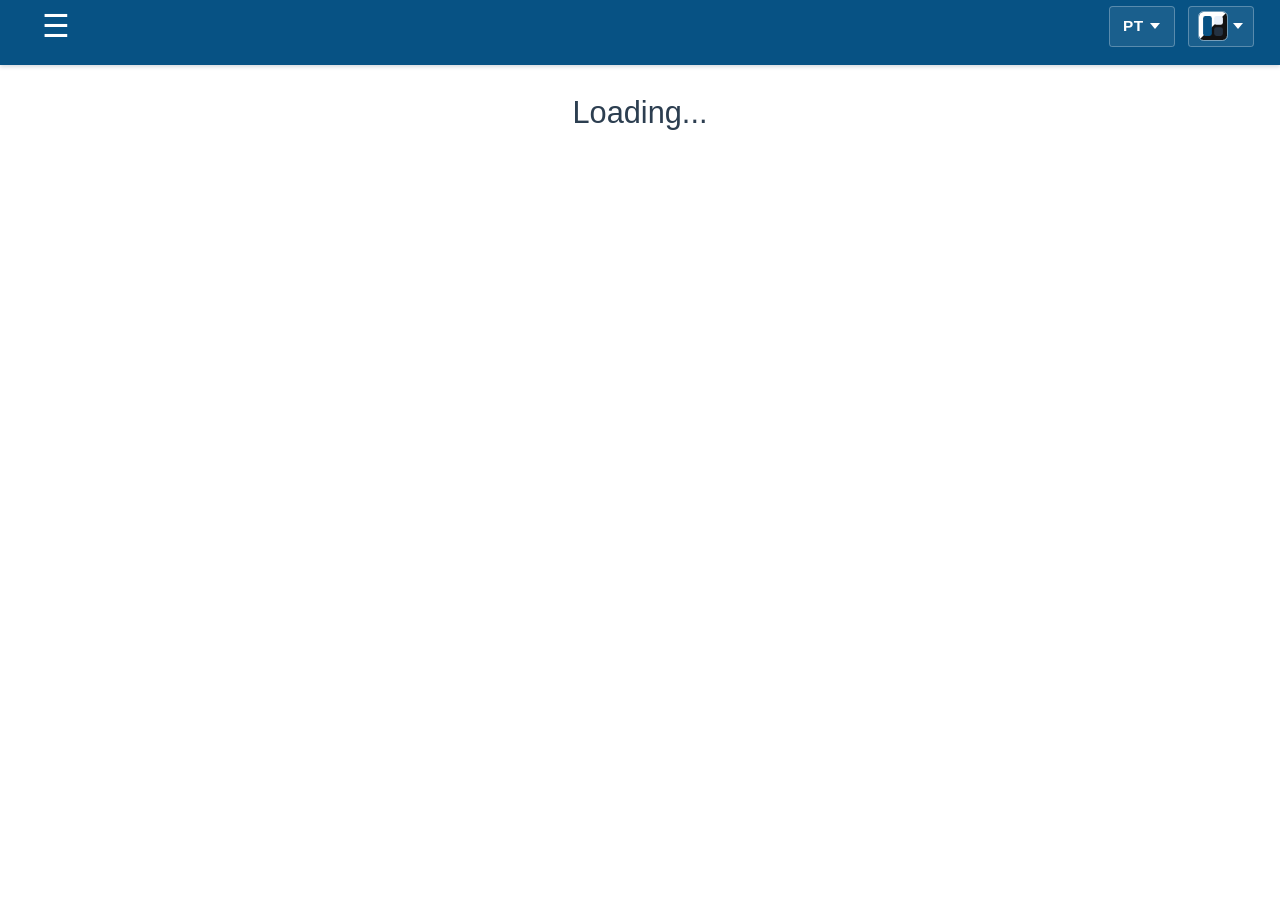
==== commit afa71b47: "deploy: Argus-Kepheus/Press@377e1dc57062b6089c19be600abbd86a577b4150" ====
--- a/index.html
+++ b/index.html
@@ -55,6 +55,6 @@
         <script type="module" src="assets/app-AHIV7DQA.js"></script>
         
         <!-- Main module script -->
-        <script type="module" src="assets/app-KZDFQI5S.js"></script>
+        <script type="module" src="assets/app-MI5HXL26.js"></script>
     </body>
 </html>
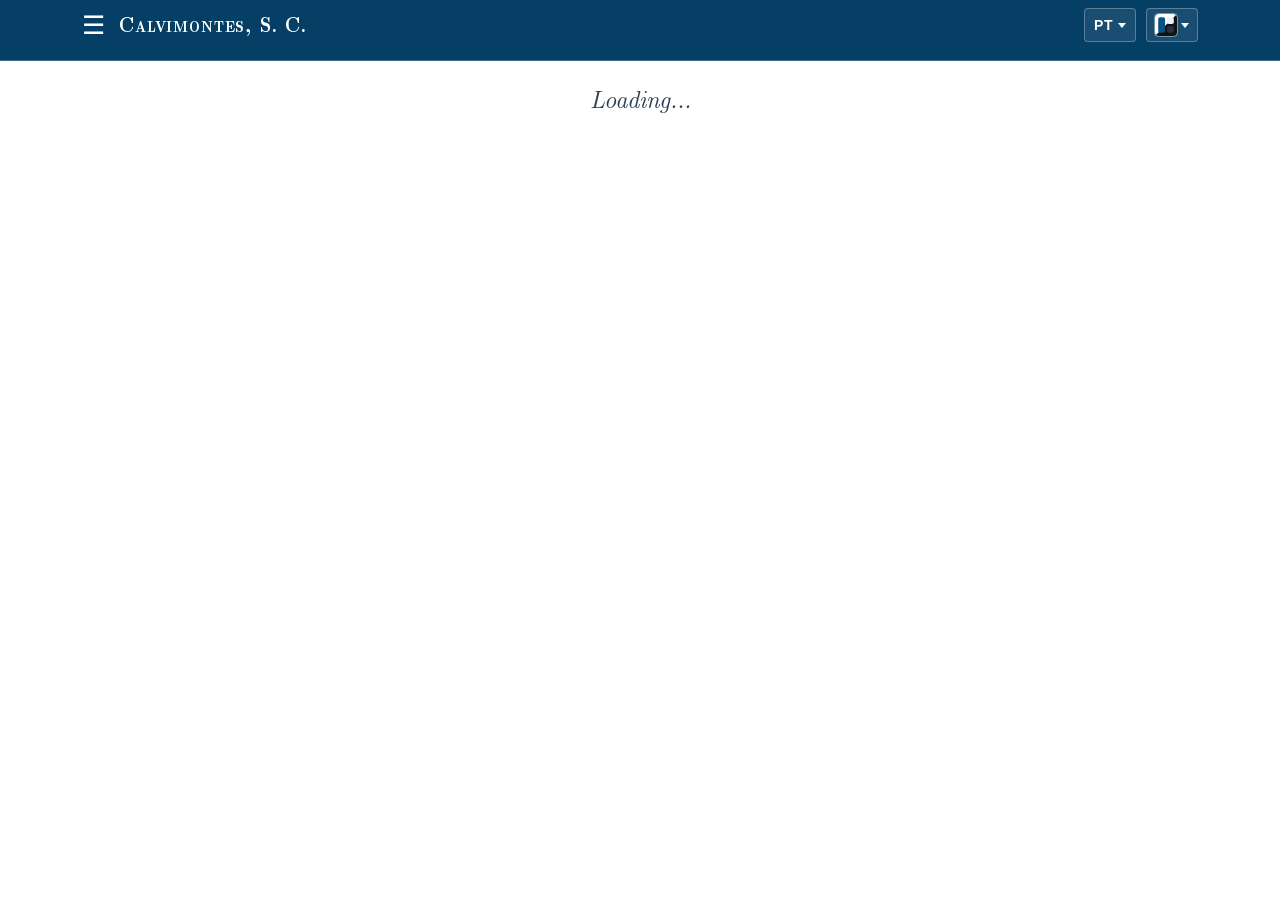
==== commit 71988655: "deploy: Argus-Kepheus/Press@159275e78458c8e55a6460bec249f459a0e7b21e" ====
--- a/index.html
+++ b/index.html
@@ -23,16 +23,26 @@
         <link rel="dns-prefetch" href="https://forminit.com">
 
         <!-- Page styles -->
-        <link rel="stylesheet" href="assets/style-OJ6QYC7E.css">
+        <link rel="stylesheet" href="assets/style-GOL3SUH7.css">
         
         <!-- SEO metadata -->
         <meta name="description" content="Portfólio técnico-científico de Calvimontes, S. C., com currículo, projetos, publicações e competências em engenharia, modelagem computacional e computação científica."> <!-- Extended dynamically at runtime -->
         <meta property="og:title" content="SCC - Portfólio de Calvimontes, S. C."> <!-- Social sharing title -->
         <meta property="og:description" content="Conheça o currículo, projetos, publicações e competências de Calvimontes, S. C."> <!-- Extended dynamically at runtime -->
         <meta property="og:type" content="website">
-        <meta property="og:url" content="https://argus-kepheus.github.io/sergio-cordero-calvimontes/">
+        <meta property="og:url" content="https://scc.arguskepheus.com.br/">
         <meta property="og:image" content="images/main_favicon_00.png">
-        <link rel="canonical" href="https://argus-kepheus.github.io/sergio-cordero-calvimontes/"> <!-- Updated dynamically at runtime -->
+        <link rel="canonical" href="https://scc.arguskepheus.com.br/"> <!-- Updated dynamically at runtime -->
+        <script type="application/ld+json">
+        {
+          "@context": "https://schema.org",
+          "@type": "Person",
+          "name": "Sergio Cordero Calvimontes",
+          "url": "https://scc.arguskepheus.com.br/",
+          "jobTitle": "Mechatronics Engineer | Computational Modeling | Scientific Computing",
+          "sameAs": ["https://github.com/Argus-Kepheus", "http://lattes.cnpq.br/1576495718722378"]
+        }
+        </script>
         <meta http-equiv="Content-Security-Policy" content="default-src 'self'; script-src 'self'; style-src 'self'; img-src 'self' data:; connect-src 'self' https://formspree.io https://forminit.com; form-action 'self' https://formspree.io https://forminit.com; worker-src 'self'; base-uri 'self'; object-src 'none';">
     </head>
 
@@ -55,6 +65,6 @@
         <script type="module" src="assets/app-AHIV7DQA.js"></script>
         
         <!-- Main module script -->
-        <script type="module" src="assets/app-MI5HXL26.js"></script>
+        <script type="module" src="assets/app-M2KNJ7GT.js"></script>
     </body>
 </html>
--- a/assets/style-GOL3SUH7.css
+++ b/assets/style-GOL3SUH7.css
@@ -0,0 +1 @@
+@font-face{font-family:"AK Serif";src:url("./fonts/ak-serif-regular-latin-QQMLFXBS.woff2") format("woff2");font-weight:400;font-style:normal;font-display:swap;unicode-range:U+0000-017F,U+0192,U+0218-021B,U+02BB-02BC,U+02C6,U+02DA,U+02DC,U+2000-206F,U+20AC,U+2122,U+2190-2193,U+2212,U+2215}@font-face{font-family:"AK Serif";src:url("./fonts/ak-serif-italic-latin-J3IQ5EN5.woff2") format("woff2");font-weight:400;font-style:italic;font-display:swap;unicode-range:U+0000-017F,U+0192,U+0218-021B,U+02BB-02BC,U+02C6,U+02DA,U+02DC,U+2000-206F,U+20AC,U+2122,U+2190-2193,U+2212,U+2215}@font-face{font-family:"AK Serif";src:url("./fonts/ak-serif-bold-latin-FSRUMDVN.woff2") format("woff2");font-weight:700;font-style:normal;font-display:swap;unicode-range:U+0000-017F,U+0192,U+0218-021B,U+02BB-02BC,U+02C6,U+02DA,U+02DC,U+2000-206F,U+20AC,U+2122,U+2190-2193,U+2212,U+2215}@font-face{font-family:"AK Serif";src:url("./fonts/ak-serif-regular-cyrillic-6IJMGDPD.woff2") format("woff2");font-weight:400;font-style:normal;font-display:swap;unicode-range:U+0400-045F,U+0490-0491,U+04B0-04B1,U+2116}@font-face{font-family:"AK Serif";src:url("./fonts/ak-serif-italic-cyrillic-FEYLFIZD.woff2") format("woff2");font-weight:400;font-style:italic;font-display:swap;unicode-range:U+0400-045F,U+0490-0491,U+04B0-04B1,U+2116}@font-face{font-family:"AK Serif";src:url("./fonts/ak-serif-bold-cyrillic-PW3BB5UE.woff2") format("woff2");font-weight:700;font-style:normal;font-display:swap;unicode-range:U+0400-045F,U+0490-0491,U+04B0-04B1,U+2116}@font-face{font-family:AK Sans;src:url("./fonts/ak-sans-regular-latin-7YNH2YFG.woff2") format("woff2");font-weight:400;font-style:normal;font-display:swap;unicode-range:U+0000-017F,U+0192,U+0218-021B,U+02BB-02BC,U+02C6,U+02DA,U+02DC,U+2000-206F,U+20AC,U+2122,U+2190-2193,U+2212,U+2215}@font-face{font-family:AK Sans;src:url("./fonts/ak-sans-bold-latin-XYQLF2LA.woff2") format("woff2");font-weight:700;font-style:normal;font-display:swap;unicode-range:U+0000-017F,U+0192,U+0218-021B,U+02BB-02BC,U+02C6,U+02DA,U+02DC,U+2000-206F,U+20AC,U+2122,U+2190-2193,U+2212,U+2215}@font-face{font-family:AK Sans;src:url("./fonts/ak-sans-regular-cyrillic-YHYHMRT5.woff2") format("woff2");font-weight:400;font-style:normal;font-display:swap;unicode-range:U+0400-045F,U+0490-0491,U+04B0-04B1,U+2116}@font-face{font-family:AK Sans;src:url("./fonts/ak-sans-bold-cyrillic-6ENB52MI.woff2") format("woff2");font-weight:700;font-style:normal;font-display:swap;unicode-range:U+0400-045F,U+0490-0491,U+04B0-04B1,U+2116}@font-face{font-family:"AK Serif";src:url("./fonts/ak-hebrew-regular-DSQHPUNE.woff2") format("woff2");font-weight:400;font-style:normal;font-display:swap;unicode-range:U+0590-05FF,U+200C-2010,U+20AA,U+25CC,U+FB1D-FB4F}@font-face{font-family:"AK Serif";src:url("./fonts/ak-hebrew-bold-33ZOLTG5.woff2") format("woff2");font-weight:700;font-style:normal;font-display:swap;unicode-range:U+0590-05FF,U+200C-2010,U+20AA,U+25CC,U+FB1D-FB4F}@font-face{font-family:"AK Serif";src:url("./fonts/ak-ja-regular-TX7L77ZU.woff2") format("woff2");font-weight:400;font-style:normal;font-display:swap;unicode-range:U+3000-30FF,U+3400-4DBF,U+4E00-9FFF,U+FF00-FFEF}@font-face{font-family:"AK Serif";src:url("./fonts/ak-ja-bold-V6D5Z2TN.woff2") format("woff2");font-weight:700;font-style:normal;font-display:swap;unicode-range:U+3000-30FF,U+3400-4DBF,U+4E00-9FFF,U+FF00-FFEF}@font-face{font-family:"AK Serif";src:url("./fonts/ak-ko-regular-T7HZJCTM.woff2") format("woff2");font-weight:400;font-style:normal;font-display:swap;unicode-range:U+1100-11FF,U+3130-318F,U+AC00-D7AF}@font-face{font-family:"AK Serif";src:url("./fonts/ak-ko-bold-CISOKIXH.woff2") format("woff2");font-weight:700;font-style:normal;font-display:swap;unicode-range:U+1100-11FF,U+3130-318F,U+AC00-D7AF}@font-face{font-family:AK Sans;src:url("./fonts/ak-hebrew-regular-DSQHPUNE.woff2") format("woff2");font-weight:400;font-style:normal;font-display:swap;unicode-range:U+0590-05FF,U+200C-2010,U+20AA,U+25CC,U+FB1D-FB4F}@font-face{font-family:AK Sans;src:url("./fonts/ak-hebrew-bold-33ZOLTG5.woff2") format("woff2");font-weight:700;font-style:normal;font-display:swap;unicode-range:U+0590-05FF,U+200C-2010,U+20AA,U+25CC,U+FB1D-FB4F}@font-face{font-family:AK Sans;src:url("./fonts/ak-ja-regular-TX7L77ZU.woff2") format("woff2");font-weight:400;font-style:normal;font-display:swap;unicode-range:U+3000-30FF,U+3400-4DBF,U+4E00-9FFF,U+FF00-FFEF}@font-face{font-family:AK Sans;src:url("./fonts/ak-ja-bold-V6D5Z2TN.woff2") format("woff2");font-weight:700;font-style:normal;font-display:swap;unicode-range:U+3000-30FF,U+3400-4DBF,U+4E00-9FFF,U+FF00-FFEF}@font-face{font-family:AK Sans;src:url("./fonts/ak-ko-regular-T7HZJCTM.woff2") format("woff2");font-weight:400;font-style:normal;font-display:swap;unicode-range:U+1100-11FF,U+3130-318F,U+AC00-D7AF}@font-face{font-family:AK Sans;src:url("./fonts/ak-ko-bold-CISOKIXH.woff2") format("woff2");font-weight:700;font-style:normal;font-display:swap;unicode-range:U+1100-11FF,U+3130-318F,U+AC00-D7AF}:root,:root[data-palette=classic]{color-scheme:light;--color-background: #ffffff;--color-surface: #f3f7fb;--color-surface-muted: #e8f0fa;--color-text-primary: #1a1a1a;--color-text-secondary: #2c3e50;--color-primary: #075284;--color-primary-hover: #063f66;--color-on-primary: #ffffff;--color-border: #c8d6e5;--color-shadow: rgba(2, 35, 66, .16);--color-link: #0044cc;--color-link-hover: #002288;--color-danger: #c62828;--color-danger-surface: #ffebee;--color-danger-border: #ffcdd2;--color-info: #245ba7;--color-success: #257a4a;--color-accent: var(--color-success);--color-rule: var(--color-primary);--cover-band: #063f66;--cover-top: #075284;--cover-middle: #1f6a9e;--cover-bottom: #6aa6cf;--cover-text: #ffffff;--cover-accent: #9fd0f0}:root[data-palette=alternative]{color-scheme:light;--color-background: #ffffff;--color-surface: #f5f6f2;--color-surface-muted: #e8ece0;--color-text-primary: #202124;--color-text-secondary: #3f4a3d;--color-primary: #315b46;--color-primary-hover: #244735;--color-on-primary: #ffffff;--color-border: #cdd6c4;--color-shadow: rgba(32, 33, 36, .16);--color-link: #245ba7;--color-link-hover: #173f78;--color-danger: #a43b35;--color-danger-surface: #fff0ed;--color-danger-border: #f3c6bf;--color-info: #245ba7;--color-success: #315b46;--color-accent: var(--color-success);--color-rule: var(--color-primary);--cover-band: #244735;--cover-top: #315b46;--cover-middle: #467559;--cover-bottom: #8fb59d;--cover-text: #ffffff;--cover-accent: #b9e2c6}:root[data-palette=editorial]{color-scheme:light;--color-background: #fbfaf7;--color-surface: #f2efe7;--color-surface-muted: #e8e2d3;--color-text-primary: #221f1a;--color-text-secondary: #4a443c;--color-primary: #8a3324;--color-primary-hover: #6f2717;--color-on-primary: #ffffff;--color-border: #ddd4c0;--color-shadow: rgba(34, 31, 26, .16);--color-link: #1f4e63;--color-link-hover: #143544;--color-danger: #a13327;--color-danger-surface: #fbeae7;--color-danger-border: #f0c9c2;--color-info: #2b6777;--color-success: #3c6e44;--color-accent: var(--color-success);--color-rule: var(--color-primary);--cover-band: #5c2014;--cover-top: #8a3324;--cover-middle: #a04a38;--cover-bottom: #d69a88;--cover-text: #ffffff;--cover-accent: #f3c9b6}:root[data-palette=blueprint]{color-scheme:light;--color-background: #ffffff;--color-surface: #eef3f8;--color-surface-muted: #dce6f0;--color-text-primary: #10202e;--color-text-secondary: #2c4a63;--color-primary: #0b3d6b;--color-primary-hover: #082c4d;--color-on-primary: #ffffff;--color-border: #b9cddc;--color-shadow: rgba(11, 40, 66, .16);--color-link: #0a4f8c;--color-link-hover: #073a67;--color-danger: #b3261e;--color-danger-surface: #fdeceb;--color-danger-border: #f3c9c5;--color-info: #1f6fa8;--color-success: #256b45;--color-accent: var(--color-success);--color-rule: var(--color-primary);--cover-band: #082c4d;--cover-top: #0b3d6b;--cover-middle: #1f5a8c;--cover-bottom: #7ea9cf;--cover-text: #ffffff;--cover-accent: #9adcf0}:root[data-palette=classic-dark]{color-scheme:dark;--color-background: #121212;--color-surface: #1d2630;--color-surface-muted: #243241;--color-text-primary: #f2f5f7;--color-text-secondary: #cbd7e3;--color-primary: #2f6ea6;--color-primary-hover: #3f82bf;--color-on-primary: #ffffff;--color-border: #3a4a5a;--color-shadow: rgba(0, 0, 0, .45);--color-link: #ffd966;--color-link-hover: #ffe799;--color-danger: #ffb4ab;--color-danger-surface: #3b1512;--color-danger-border: #7c2f29;--color-info: #8ecaff;--color-success: #7edba5;--color-accent: var(--color-success);--color-rule: var(--color-primary);--color-primary-text: #8ecaff;--cover-band: #0f1e2c;--cover-top: #17324d;--cover-middle: #2f6ea6;--cover-bottom: #3f82bf;--cover-text: #ffffff;--cover-accent: #ffd966}:root[data-palette=alternative-dark]{color-scheme:dark;--color-background: #101512;--color-surface: #1b241f;--color-surface-muted: #26332c;--color-text-primary: #f0f5f1;--color-text-secondary: #c9d8ce;--color-primary: #7fbd97;--color-primary-hover: #96d2ad;--color-on-primary: #102016;--color-border: #3b4d42;--color-shadow: rgba(0, 0, 0, .48);--color-link: #9fc7ff;--color-link-hover: #c1dcff;--color-danger: #ffb7ad;--color-danger-surface: #3a1714;--color-danger-border: #7f342d;--color-info: #9fc7ff;--color-success: #92d7aa;--color-accent: var(--color-success);--color-rule: var(--color-primary);--cover-band: #0c1a12;--cover-top: #1b3326;--cover-middle: #2d5640;--cover-bottom: #4f8a68;--cover-text: #ffffff;--cover-accent: #7fbd97}:root[data-palette=editorial-dark]{color-scheme:dark;--color-background: #171411;--color-surface: #241f1a;--color-surface-muted: #332b23;--color-text-primary: #f7f1e8;--color-text-secondary: #dacdbd;--color-primary: #d68a72;--color-primary-hover: #e7a18b;--color-on-primary: #2b110b;--color-border: #514236;--color-shadow: rgba(0, 0, 0, .5);--color-link: #8ed4e6;--color-link-hover: #b4e5f0;--color-danger: #ffb5aa;--color-danger-surface: #3b1712;--color-danger-border: #7f352c;--color-info: #8ed4e6;--color-success: #a3d59a;--color-accent: var(--color-success);--color-rule: var(--color-primary);--cover-band: #1f0f0a;--cover-top: #3d1c13;--cover-middle: #6f2717;--cover-bottom: #9c4a35;--cover-text: #ffffff;--cover-accent: #d68a72}:root[data-palette=blueprint-dark]{color-scheme:dark;--color-background: #0a1622;--color-surface: #122335;--color-surface-muted: #1a3149;--color-text-primary: #eaf3fb;--color-text-secondary: #b9d3e8;--color-primary: #7ec8e3;--color-primary-hover: #9adcf0;--color-on-primary: #062133;--color-border: #2c4a63;--color-shadow: rgba(0, 0, 0, .5);--color-link: #ffd166;--color-link-hover: #ffdf94;--color-danger: #ffb4ab;--color-danger-surface: #3b1512;--color-danger-border: #7c2f29;--color-info: #8ecaff;--color-success: #7edba5;--color-accent: var(--color-success);--color-rule: var(--color-primary);--cover-band: #061524;--cover-top: #0b2a45;--cover-middle: #0b3d6b;--cover-bottom: #1f5a8c;--cover-text: #ffffff;--cover-accent: #7ec8e3}@media(prefers-color-scheme:dark){:root:not([data-palette]){color-scheme:dark;--color-background: #121212;--color-surface: #1d2630;--color-surface-muted: #243241;--color-text-primary: #f2f5f7;--color-text-secondary: #cbd7e3;--color-primary: #2f6ea6;--color-primary-hover: #3f82bf;--color-on-primary: #ffffff;--color-border: #3a4a5a;--color-shadow: rgba(0, 0, 0, .45);--color-link: #ffd966;--color-link-hover: #ffe799;--color-danger: #ffb4ab;--color-danger-surface: #3b1512;--color-danger-border: #7c2f29;--color-info: #8ecaff;--color-success: #7edba5;--color-accent: var(--color-success);--color-rule: var(--color-primary);--color-primary-text: #8ecaff;--cover-band: #0f1e2c;--cover-top: #17324d;--cover-middle: #2f6ea6;--cover-bottom: #3f82bf;--cover-text: #ffffff;--cover-accent: #ffd966}}@media(forced-colors:active){:root,:root[data-palette]{--color-background: Canvas;--color-surface: Canvas;--color-surface-muted: ButtonFace;--color-text-primary: CanvasText;--color-text-secondary: CanvasText;--color-primary: Highlight;--color-primary-hover: Highlight;--color-on-primary: HighlightText;--color-accent: CanvasText;--color-rule: CanvasText;--color-border: ButtonBorder;--color-shadow: transparent;--color-link: LinkText;--color-link-hover: LinkText;--color-danger: Mark;--color-danger-surface: Canvas;--color-danger-border: Mark;--color-info: Highlight;--color-success: Highlight;--cover-band: Canvas;--cover-top: Canvas;--cover-middle: Canvas;--cover-bottom: Canvas;--cover-text: CanvasText;--cover-accent: CanvasText}}:root{--color-primary-text: var(--color-primary);--cor-primaria: var(--color-primary);--cor-secundaria: var(--color-text-secondary);--cor-hover: var(--color-surface-muted);--cor-hover-light: var(--color-surface);--cor-hover-dark: var(--color-primary-hover);--cor-ativa: var(--color-primary);--cor-texto: var(--color-text-primary);--cor-fundo: var(--color-background);--cor-destaque: var(--color-primary-hover);--cor-link: var(--color-link);--cor-link-hover: var(--color-link-hover);--cor-branco: var(--color-on-primary);--cor-texto-claro: var(--color-on-primary);--cor-shadow: var(--color-shadow);--cor-borda: var(--color-border);--fonte-base: 1.9rem;--fonte-pequena: 1.5rem;--fonte-grande: 2.4rem;--fonte-serifa: "AK Serif", "CMU Serif", "Latin Modern Roman", "Noto Serif", "Times New Roman", serif;--fonte-sans: "AK Sans", "CMU Sans Serif", "Latin Modern Sans", "Noto Sans", "Helvetica Neue", Arial, sans-serif;--fonte-primaria: var(--fonte-serifa);--fonte-secundaria: var(--fonte-sans);--largura-texto: 68ch;--largura-pagina: 1120px;--espacamento-base: 1rem;--espacamento-pequeno: .4rem;--espacamento-grande: 2.4rem;--espacamento-secao: 7.2rem;--raio: 3px;--transicao-rapida: .2s ease-in-out}*{margin:0%;padding:0;box-sizing:border-box;border:0 solid transparent}html{font-size:62.5%;scroll-behavior:smooth;-webkit-text-size-adjust:100%}body{font-size:var(--fonte-base);line-height:1.6;font-kerning:normal;font-feature-settings:"kern","liga";text-rendering:optimizeLegibility;background-color:var(--cor-fundo);color:var(--cor-texto);font-family:var(--fonte-primaria);min-height:100vh;display:flex;flex-direction:column;margin:0;padding:0}h1,h2,h3{font-family:var(--fonte-serifa);font-weight:700;color:var(--color-text-primary);line-height:1.15;margin-bottom:1.2rem;overflow-wrap:break-word;text-wrap:balance}h1{font-size:clamp(3.4rem,5vw,5.2rem);letter-spacing:-.01em}h2{font-size:clamp(2.6rem,3.2vw,3.4rem)}h3{font-size:2.2rem}p,li{margin-bottom:1.2rem;overflow-wrap:break-word;hyphens:auto}.kicker{font-family:var(--fonte-serifa);font-variant-caps:all-small-caps;font-size:1.9rem;letter-spacing:.08em;color:var(--color-text-secondary);margin-bottom:.8rem}.wordmark{font-family:var(--fonte-serifa);font-variant-caps:small-caps;font-weight:700;letter-spacing:.04em}.lede{font-size:2.2rem;line-height:1.55;color:var(--color-text-secondary);max-width:var(--largura-texto)}.subtitle{font-style:italic}.rule{display:block;width:100%;height:0;border-top:1px solid var(--color-rule);margin:2rem 0}a{color:var(--color-link);text-decoration:underline;text-decoration-thickness:1px;text-underline-offset:.18em;transition:color var(--transicao-rapida)}a:hover{color:var(--color-link-hover)}strong,b{font-weight:700}em,i{font-style:italic}.numeral{font-variant-numeric:oldstyle-nums}:lang(he) .subtitle,:lang(he) em,:lang(ja) .subtitle,:lang(ja) em,:lang(ko) .subtitle,:lang(ko) em{font-style:normal}:lang(he) .kicker,:lang(ja) .kicker,:lang(ko) .kicker,:lang(he) .cover-hero h1,:lang(ja) .cover-hero h1,:lang(ko) .cover-hero h1{letter-spacing:0}.site-header{--color-on-primary: var(--cover-text);background-color:var(--cover-band);color:var(--cover-text);padding:.8rem 2.4rem;padding-top:calc(.8rem + env(safe-area-inset-top,0px));padding-left:calc(2.4rem + env(safe-area-inset-left,0px));padding-right:calc(2.4rem + env(safe-area-inset-right,0px));position:fixed;top:0;inset-inline:0;z-index:1000;border-bottom:1px solid color-mix(in srgb,var(--cover-text) 22%,transparent)}.header-content{width:100%;max-width:var(--largura-pagina);margin:0 auto;display:grid;grid-template-columns:auto 1fr auto auto;align-items:center;gap:2.4rem}.site-brand{display:flex;align-items:center;gap:1rem;color:inherit;text-decoration:none;white-space:nowrap}.site-brand:hover{color:inherit}.site-brand-name{font-size:2.1rem;line-height:1}.hidden{display:none}.site-nav ul{display:flex;list-style:none;gap:.4rem;justify-content:end;align-items:center;margin:0}.site-nav li{margin:0}.site-nav ul li a,.nav-link{display:block;font-family:var(--fonte-sans);font-size:1.6rem;letter-spacing:.06em;font-variant-caps:all-small-caps;color:var(--cover-text);text-decoration:none;padding:.8rem 1.2rem;border-bottom:2px solid transparent;transition:border-color var(--transicao-rapida),background-color var(--transicao-rapida)}.site-nav ul li a:hover,.nav-link:hover{color:var(--cover-text);border-bottom-color:color-mix(in srgb,var(--cover-text) 55%,transparent)}.site-nav ul li a.active,.nav-link.active{border-bottom-color:var(--cover-accent)}.hamburger{display:none;cursor:pointer;background:none;border:none;color:var(--cover-text);font-size:2.6rem;line-height:1;padding:.4rem}.page-header{max-width:var(--largura-texto);margin-bottom:4.8rem}.page-header .lede{margin-top:.4rem}.section{margin-top:var(--espacamento-secao)}.section-title{display:flex;align-items:baseline;gap:1.6rem;padding-bottom:1rem;margin-bottom:2.8rem;border-bottom:1px solid var(--color-rule)}.page-container.home-page{padding-top:0}.cover-hero{position:relative;color:var(--cover-text);background:linear-gradient(90deg,var(--cover-band) 0 5.6rem,transparent 5.6rem),linear-gradient(170deg,var(--cover-top) 0%,var(--cover-middle) 55%,var(--cover-bottom) 100%);overflow:hidden}[dir=rtl] .cover-hero{background:linear-gradient(270deg,var(--cover-band) 0 5.6rem,transparent 5.6rem),linear-gradient(190deg,var(--cover-top) 0%,var(--cover-middle) 55%,var(--cover-bottom) 100%)}.cover-hero:before{content:"";position:absolute;inset-block:0;inset-inline-start:4rem;width:3px;background:linear-gradient(180deg,var(--cover-text),color-mix(in srgb,var(--cover-text) 60%,transparent))}.cover-hero-inner{max-width:var(--largura-pagina);margin:0 auto;padding-block:8rem 8.8rem;padding-inline:9.6rem 2.4rem;display:grid;grid-template-columns:minmax(0,1.4fr) minmax(0,1fr);gap:6.4rem;align-items:center}.cover-hero .kicker{color:color-mix(in srgb,var(--cover-text) 88%,transparent)}.cover-hero .rule{border-top-color:color-mix(in srgb,var(--cover-text) 85%,transparent);margin:1.6rem 0}.cover-hero h1{color:var(--cover-text);text-transform:uppercase;letter-spacing:.04em;font-size:clamp(3.6rem,6vw,6.4rem);line-height:1.05;margin:0}.cover-hero .subtitle{font-size:clamp(2rem,2.2vw,2.4rem);line-height:1.45;margin:0 0 3.2rem;max-width:34em}.cta-buttons{display:flex;flex-wrap:wrap;gap:1.2rem}.principles{display:grid;grid-template-columns:repeat(3,minmax(0,1fr));gap:4rem;list-style:none;counter-reset:principle}.principle{counter-increment:principle;border-top:1px solid var(--color-rule);padding-top:1.6rem;margin:0}.principle:before{content:counter(principle,decimal-leading-zero);display:block;font-family:var(--fonte-sans);font-size:1.5rem;letter-spacing:.1em;color:var(--color-primary-text);margin-bottom:.8rem}.principle h3{font-size:2.3rem}.principle p{color:var(--color-text-secondary);margin:0}.cover-hero-single{grid-template-columns:minmax(0,1fr)}.cover-hero-single .cover-hero-text{max-width:64rem}.home-page .intro-section .lede{max-width:72ch}.publisher-card{padding:3.2rem;border:1px solid var(--color-border);border-inline-start:6px solid var(--color-primary);border-radius:var(--raio);background-color:var(--color-surface)}.publisher-card h2{margin-bottom:1.2rem}.publisher-card p:not(.kicker){max-width:72ch;margin-bottom:2.4rem}.publication-filters,.project-filters{margin:2.4rem 0 1.6rem}.publication-filter-title,.project-filter-title{font-family:var(--fonte-sans);font-size:1.5rem;font-weight:400;font-variant-caps:all-small-caps;letter-spacing:.08em;color:var(--color-text-secondary);margin-bottom:.8rem}.publication-filter-options,.project-filter-options{display:flex;flex-wrap:wrap;gap:.8rem}.publication-filter-options .filter-btn,.project-filter-options .filter-btn{font-family:var(--fonte-sans);font-size:1.5rem;padding:.6rem 1.4rem;border:1px solid var(--color-border);border-radius:999px;background:transparent;color:var(--color-text-primary);cursor:pointer;transition:background-color var(--transicao-rapida),border-color var(--transicao-rapida)}.publication-filter-options .filter-btn:hover,.project-filter-options .filter-btn:hover{border-color:var(--color-primary-text)}.publication-filter-options .filter-btn.active,.publication-filter-options .filter-btn[aria-pressed=true],.project-filter-options .filter-btn.active,.project-filter-options .filter-btn[aria-pressed=true]{border-color:var(--color-primary);background-color:var(--color-primary);color:var(--color-on-primary)}.publicacoes-page .publications-list{margin-top:3.2rem}.publication-item{padding:2rem 0;border-top:1px solid var(--color-border);margin:0}.publication-item:first-child{border-top-color:var(--color-rule)}.publication-item h2,.publication-item h3{font-size:clamp(2.2rem,2.4vw,2.6rem);margin-bottom:.4rem}.publication-meta{font-style:italic;color:var(--color-text-secondary);margin-bottom:.4rem}.publication-links{display:flex;flex-wrap:wrap;gap:.4rem 1.6rem;list-style:none;font-family:var(--fonte-sans);font-size:1.5rem}.publication-links li{margin-bottom:0}.publication-details{margin-top:.4rem}.publication-details summary{width:fit-content;font-family:var(--fonte-sans);font-size:1.5rem;color:var(--color-link);cursor:pointer}.publication-details summary:hover{color:var(--color-link-hover)}.publication-details[open] summary{margin-bottom:.8rem}.publication-identifiers{font-family:var(--fonte-sans);font-size:1.4rem;color:var(--color-text-secondary);margin-bottom:.8rem}.publication-authors{font-family:var(--fonte-sans);font-size:1.6rem;font-weight:700;margin-bottom:.8rem}.project-detail-back{margin-bottom:1.6rem}.project-detail-section{margin-top:2.4rem}.contato-page .contact-info,.contato-page .contact-forms{margin:2.4rem 0}.contact-section{border:1px solid var(--color-border);border-inline-start:6px solid var(--color-primary);border-radius:var(--raio);margin-bottom:1.6rem;background-color:var(--color-surface)}.contact-section summary{cursor:pointer;padding:1.6rem 2rem;font-family:var(--fonte-sans);font-weight:700;font-size:1.7rem;font-variant-caps:all-small-caps;letter-spacing:.06em;color:var(--color-text-primary);list-style:none;display:flex;align-items:center;justify-content:space-between;transition:background-color var(--transicao-rapida)}.contact-section summary::-webkit-details-marker{display:none}.contact-section summary:after{content:"+";font-size:2.2rem;line-height:1;color:var(--color-primary-text);transition:transform var(--transicao-rapida)}.contact-section[open] summary:after{transform:rotate(45deg)}.contact-section summary:hover{background-color:var(--color-surface-muted)}.contact-section summary:focus-visible{outline:3px solid var(--color-primary);outline-offset:-3px}.contact-section .contact-form{padding:0 2rem 2rem}.form-group{margin-bottom:1.6rem}.form-group label{display:block;margin-bottom:.6rem;font-family:var(--fonte-sans);font-size:1.6rem;font-weight:700}.form-group input:not([type=checkbox]):not([type=file]),.form-group textarea{width:100%;padding:1rem 1.2rem;border:1px solid var(--color-border);border-radius:var(--raio);background-color:var(--color-background);color:var(--color-text-primary);font:inherit;font-size:1.7rem}.form-group input:not([type=checkbox]):not([type=file]):focus,.form-group textarea:focus{border-color:var(--color-primary-text)}.checkbox-container{display:flex;align-items:center;gap:.8rem}.checkbox-container input[type=checkbox]{flex-shrink:0;width:1.8rem;height:1.8rem;accent-color:var(--color-primary)}.checkbox-container label{margin-bottom:0;font-weight:400}.form-group textarea{resize:vertical}.file-input{display:flex;align-items:center;flex-wrap:wrap;gap:1.2rem}.file-input-native{position:absolute;width:1px;height:1px;padding:0;margin:-1px;overflow:hidden;clip:rect(0,0,0,0);white-space:nowrap;border:0}.file-input-trigger{display:inline-block;width:auto;margin:0;padding:.8rem 1.6rem;border:1px solid var(--color-primary-text);border-radius:var(--raio);background-color:transparent;color:var(--color-primary-text);font-family:var(--fonte-sans);font-size:1.5rem;font-weight:700;cursor:pointer}.file-input-trigger:hover{background-color:var(--color-surface-muted)}.file-input-native:focus-visible+.file-input-trigger{outline:3px solid var(--color-primary);outline-offset:2px}.file-input-filename{font-family:var(--fonte-sans);color:var(--color-text-secondary);font-size:1.4rem;word-break:break-all}.field-hint{margin-top:.6rem;font-family:var(--fonte-sans);color:var(--color-text-secondary);font-size:1.4rem}.form-status.hidden{display:none}.contact-buttons{display:flex;flex-wrap:wrap;gap:1rem;margin:1.6rem 0 3.2rem}.privacy-link{color:var(--color-link);text-decoration:underline;transition:color var(--transicao-rapida)}.privacy-link:hover,.privacy-link:focus{color:var(--color-link-hover)}.privacy-policy-page{max-width:80rem}.privacy-policy-page .page-description{color:var(--color-text-secondary);font-size:2rem;margin:1.2rem 0 4rem}.privacy-section{margin-bottom:3.2rem}.privacy-section h2{margin-bottom:1.2rem;padding-bottom:.8rem;border-bottom:1px solid var(--color-rule)}.privacy-section h3{color:var(--color-text-secondary);margin:2.4rem 0 1.2rem;font-size:2rem}.privacy-policy-page .button-container{margin:4.8rem 0 3.2rem;padding-top:1.6rem;border-top:1px solid var(--color-border);display:flex;justify-content:flex-start}.resume-hero{display:grid;grid-template-columns:minmax(0,1fr);gap:1.2rem;margin-bottom:4.8rem;padding-bottom:2.4rem;border-bottom:1px solid var(--color-rule)}.resume-hero h1{margin-bottom:0}.resume-subtitle{max-width:70ch;font-style:italic;color:var(--color-text-secondary);font-size:2.2rem;margin:0}.resume-section{margin-bottom:5.6rem}.resume-section h2{padding-bottom:1rem;margin-bottom:2.4rem;border-bottom:1px solid var(--color-rule)}.resume-summary{padding:2.4rem 2.8rem;background-color:var(--color-surface);border-inline-start:6px solid var(--color-primary);color:var(--color-text-primary)}.resume-summary h2{border-bottom:0;padding-bottom:0;margin-bottom:1.2rem}.timeline{display:grid;gap:0}.timeline-item{display:grid;grid-template-columns:16rem minmax(0,1fr);gap:2.4rem;padding:2.4rem 0;border-top:1px solid var(--color-border)}.timeline-item:first-child{border-top:0;padding-top:.8rem}.timeline-date{font-family:var(--fonte-sans);font-size:1.6rem;font-weight:700;letter-spacing:.04em;color:var(--color-primary-text);font-variant-numeric:lining-nums}.timeline-content h3{font-size:2.2rem;margin-bottom:.4rem}.timeline-institution{font-family:var(--fonte-sans);font-size:1.6rem;color:var(--color-text-secondary)}.resume-link-list{margin-top:.8rem;padding-inline-start:1.4em}.resume-card-list{display:grid;grid-template-columns:repeat(auto-fit,minmax(24rem,1fr));gap:3.2rem;list-style:none}.resume-card,.skill-item-text{border-top:1px solid var(--color-rule);padding-top:1.6rem;color:var(--color-text-primary)}.resume-card h3,.skill-item-text h3{font-size:2.1rem}.resume-card p,.skill-item-text p{color:var(--color-text-secondary)}.resume-actions{margin-top:3.2rem}.section-description,.project-context{color:var(--color-text-secondary);font-style:italic}.tag-list{display:flex;flex-wrap:wrap;gap:.6rem;list-style:none;padding:0;margin:1.2rem 0 1.6rem}.tag-list li{padding:.3rem 1rem;border:1px solid var(--color-border);border-radius:999px;color:var(--color-text-secondary);font-family:var(--fonte-sans);font-size:1.4rem;margin:0}.projects-grid{display:grid;grid-template-columns:repeat(auto-fill,minmax(28rem,1fr));gap:4.8rem 3.2rem}.project-card{display:flex;flex-direction:column;color:var(--color-text-primary)}.project-card h2,.project-card h3{font-size:2.4rem;margin-bottom:.4rem}.project-thumbnail{margin-bottom:1.6rem;border-radius:var(--raio);overflow:hidden;box-shadow:0 .8rem 2rem var(--color-shadow)}.project-thumbnail img{display:block;width:100%;height:auto;aspect-ratio:1 / 1;object-fit:cover}.project-thumbnail-detail{max-width:36rem}.project-links{display:flex;flex-wrap:wrap;gap:1rem;margin-top:1.2rem}.home-page .reveal{transform:translateY(16px);transition:transform .5s ease}.home-page .reveal.animate-in{transform:translateY(0)}@media(prefers-reduced-motion:reduce){.home-page .reveal{transform:none;transition:none}}@media(max-width:56em){.cover-hero-inner{grid-template-columns:minmax(0,1fr);padding-block:5.6rem 6.4rem;padding-inline:7.2rem 2.4rem;gap:4.8rem}.cover-hero{background:linear-gradient(90deg,var(--cover-band) 0 3.2rem,transparent 3.2rem),linear-gradient(170deg,var(--cover-top) 0%,var(--cover-middle) 60%,var(--cover-bottom) 100%)}[dir=rtl] .cover-hero{background:linear-gradient(270deg,var(--cover-band) 0 3.2rem,transparent 3.2rem),linear-gradient(190deg,var(--cover-top) 0%,var(--cover-middle) 60%,var(--cover-bottom) 100%)}.cover-hero:before{inset-inline-start:2.2rem;width:2px}.principles{grid-template-columns:minmax(0,1fr);gap:2.4rem}}@media(max-width:40em){.cover-hero-inner{padding-block:4.8rem 5.6rem;padding-inline:5.2rem 1.6rem}.publisher-card{padding:2.4rem 2rem}.lede,.resume-subtitle{font-size:1.9rem}.page-container{padding-inline:1.6rem}}@media(max-width:48em){.timeline-item{grid-template-columns:minmax(0,1fr);gap:.6rem}.contact-section summary{padding:1.4rem 1.6rem}.contact-section .contact-form{padding:0 1.6rem 1.6rem}}.lang-switcher{position:relative;margin-block:0;margin-inline-start:auto;margin-inline-end:0;padding:0;display:flex;justify-content:flex-end;align-items:center}.lang-toggle{width:5.6rem;height:3.6rem;display:inline-flex;align-items:center;justify-content:center;gap:.45rem;padding:.35rem .55rem;border:1px solid color-mix(in srgb,var(--color-on-primary) 28%,transparent);border-radius:var(--espacamento-pequeno);background:color-mix(in srgb,var(--color-on-primary) 8%,transparent);color:var(--color-on-primary);cursor:pointer;transition:background-color var(--transicao-rapida),border-color var(--transicao-rapida)}.lang-toggle:hover,.lang-toggle[aria-expanded=true]{background-color:var(--cor-shadow);border-color:color-mix(in srgb,var(--color-on-primary) 45%,transparent)}.lang-toggle-arrow{width:0;height:0;border-inline-start:.4rem solid transparent;border-inline-end:.4rem solid transparent;border-top:.5rem solid currentColor;color:var(--cor-texto-claro);transition:transform var(--transicao-rapida)}.lang-toggle[aria-expanded=true] .lang-toggle-arrow{transform:rotate(180deg)}.lang-options{position:absolute;top:calc(100% + .45rem);inset-inline-start:50%;inset-inline-end:auto;transform:translate(var(--popover-center-shift, -50%));z-index:250;display:none;grid-template-columns:4rem;gap:.35rem;padding:.45rem;border-radius:var(--espacamento-pequeno);background:var(--cor-secundaria);color:var(--color-background);box-shadow:0 .8rem 1.6rem var(--cor-shadow)}.lang-switcher.open .lang-options{display:grid}[dir=rtl] .lang-options{--popover-center-shift: 50%}.lang-btn{width:4rem;height:3.2rem;background:none;border:1px solid transparent;color:inherit;cursor:pointer;margin:0;padding:.25rem;display:flex;align-items:center;justify-content:center;border-radius:var(--espacamento-pequeno);transition:background-color var(--transicao-rapida),border-color var(--transicao-rapida),opacity var(--transicao-rapida);will-change:background-color;opacity:.7}.lang-btn:hover,.lang-btn:focus-visible{background-color:var(--cor-shadow);opacity:1}.lang-btn.active{border-color:color-mix(in srgb,var(--color-on-primary) 60%,transparent);opacity:1}.lang-btn[hidden]{display:none}.lang-badge{margin:0;padding:0;display:inline-block;font-size:1.3rem;font-weight:600;letter-spacing:.04em;line-height:1;color:currentColor;transition:transform var(--transicao-rapida);will-change:transform}.current-lang-badge{font-size:1.4rem}.lang-btn:hover .lang-badge{transform:scale(1.08)}.palette-switcher{position:relative;margin:0;padding:0;display:flex;justify-content:flex-end;align-items:center}.palette-toggle{width:5.6rem;height:3.6rem;display:inline-flex;align-items:center;justify-content:center;gap:.45rem;padding:.35rem .55rem;border:1px solid color-mix(in srgb,var(--color-on-primary) 28%,transparent);border-radius:var(--espacamento-pequeno);background:color-mix(in srgb,var(--color-on-primary) 8%,transparent);cursor:pointer;transition:background-color var(--transicao-rapida),border-color var(--transicao-rapida)}.palette-toggle:hover,.palette-toggle[aria-expanded=true]{background-color:var(--color-shadow);border-color:color-mix(in srgb,var(--color-on-primary) 45%,transparent)}.palette-toggle-arrow{width:0;height:0;border-inline-start:.4rem solid transparent;border-inline-end:.4rem solid transparent;border-top:.5rem solid currentColor;color:var(--color-on-primary);transition:transform var(--transicao-rapida)}.palette-toggle[aria-expanded=true] .palette-toggle-arrow{transform:rotate(180deg)}.palette-options{position:absolute;top:calc(100% + .45rem);inset-inline-start:50%;inset-inline-end:auto;transform:translate(var(--popover-center-shift, -50%));z-index:250;display:none;grid-template-columns:3.2rem;gap:.35rem;padding:.45rem;border-radius:var(--espacamento-pequeno);background:var(--color-primary-hover);box-shadow:0 .8rem 1.6rem var(--color-shadow)}.palette-switcher.open .palette-options{display:grid}[dir=rtl] .palette-options{--popover-center-shift: 50%}.palette-btn{width:3.2rem;height:3.2rem;background:none;border:1px solid transparent;cursor:pointer;margin:0;padding:.25rem;display:flex;align-items:center;justify-content:center;border-radius:var(--espacamento-pequeno);transition:background-color var(--transicao-rapida),filter var(--transicao-rapida),border-color var(--transicao-rapida);filter:brightness(85%)}.palette-btn:hover,.palette-btn:focus-visible{background-color:var(--color-shadow);filter:brightness(100%)}.palette-btn.active{border-color:color-mix(in srgb,var(--color-on-primary) 60%,transparent);filter:brightness(100%)}.palette-icon{width:2.4rem;height:2.4rem;display:block;object-fit:cover;border-radius:.35rem;outline:1px solid color-mix(in srgb,var(--color-on-primary) 40%,transparent)}@media(max-width:768px){.palette-options{inset-inline-start:50%;inset-inline-end:auto;transform:translate(var(--popover-center-shift, -50%));grid-template-columns:3rem}}.site-footer{background-color:var(--cover-band);color:var(--cover-text);padding:4.8rem 2.4rem 3.2rem;padding-bottom:calc(3.2rem + env(safe-area-inset-bottom,0px));margin-top:auto}.footer-content{max-width:var(--largura-pagina);margin:0 auto;display:grid;grid-template-columns:minmax(0,1fr) auto;gap:3.2rem;align-items:center}.footer-brand{display:flex;align-items:center;gap:1.6rem}.footer-logo{width:4.8rem;height:4.8rem;flex:none}.footer-wordmark{font-size:2.2rem;margin:0}.footer-tagline{font-style:italic;margin:0;color:color-mix(in srgb,var(--cover-text) 85%,transparent)}.footer-nav ul{display:flex;gap:2.4rem;list-style:none}.footer-nav li{margin:0}.footer-nav a{font-family:var(--fonte-sans);font-variant-caps:all-small-caps;letter-spacing:.08em;font-size:1.6rem;color:var(--cover-text);text-decoration:none}.footer-nav a:hover{color:var(--cover-text);text-decoration:underline}.copyright{grid-column:1 / -1;margin:0;padding-top:2rem;border-top:1px solid color-mix(in srgb,var(--cover-text) 30%,transparent);font-family:var(--fonte-sans);font-size:1.4rem;color:color-mix(in srgb,var(--cover-text) 85%,transparent)}@media(max-width:40em){.footer-content{grid-template-columns:minmax(0,1fr)}.footer-nav ul{flex-wrap:wrap;gap:1.6rem}}body{overflow-x:clip}.content{flex:1;width:100%;margin-top:var(--header-height, 0px)}.page-container{width:100%;max-width:var(--largura-pagina);margin:0 auto;padding:var(--espacamento-secao) 2.4rem}.full-bleed{width:100vw;margin-inline:calc(50% - 50vw)}.loading{display:flex;justify-content:center;align-items:center;height:200px;font-size:var(--fonte-grande);font-style:italic;color:var(--color-text-secondary)}.error-container{text-align:center;padding:var(--espacamento-grande)}.error-message{background-color:var(--color-danger-surface);border:1px solid var(--color-danger-border);border-radius:var(--raio);padding:var(--espacamento-grande);margin:var(--espacamento-grande) 0}.error-message h2{color:var(--color-danger)}.btn{display:inline-block;font-family:var(--fonte-sans);font-size:1.7rem;font-weight:700;letter-spacing:.06em;font-variant-caps:all-small-caps;padding:1.1rem 2.4rem;border:1px solid transparent;border-radius:var(--raio);text-decoration:none;cursor:pointer;transition:background-color var(--transicao-rapida),color var(--transicao-rapida),border-color var(--transicao-rapida)}.btn.primary{background-color:var(--color-primary);color:var(--color-on-primary)}.btn.primary:hover{background-color:var(--color-primary-hover);color:var(--color-on-primary)}.btn.secondary,.btn.outline{background-color:transparent;border-color:var(--color-primary-text);color:var(--color-primary-text)}.btn.secondary:hover,.btn.outline:hover{background-color:var(--color-surface-muted);color:var(--color-primary-text)}.on-cover .btn.primary{background-color:var(--cover-text);color:var(--cover-band)}.on-cover .btn.primary:hover{background-color:color-mix(in srgb,var(--cover-text) 88%,var(--cover-accent));color:var(--cover-band)}.on-cover .btn.secondary{border-color:var(--cover-text);color:var(--cover-text)}.on-cover .btn.secondary:hover{background-color:color-mix(in srgb,var(--cover-text) 14%,transparent);color:var(--cover-text)}@media(prefers-reduced-motion:reduce){html{scroll-behavior:auto}*{transition:none!important;animation:none!important}}.sr-only{position:absolute;width:1px;height:1px;padding:0;margin:-1px;overflow:hidden;clip:rect(0,0,0,0);white-space:nowrap;border:0}:focus-visible{outline:3px solid var(--cor-ativa);outline-offset:2px}.skip-link{position:absolute;top:-48px;inset-inline-start:12px;z-index:1000;padding:8px 12px;border-radius:4px;background-color:var(--cor-primaria);color:var(--cor-branco);text-decoration:none}.skip-link:focus{top:12px}@media(forced-colors:active){.btn{border:1px solid ButtonText}a{text-decoration:underline}.lang-btn.active{border:2px solid ButtonText}}@media(max-width:90em){html.menu-open,body.menu-open{overflow:hidden;overscroll-behavior:none}.site-header{padding-left:calc(1.2rem + env(safe-area-inset-left,0px));padding-right:calc(1.6rem + env(safe-area-inset-right,0px))}.header-content{grid-template-columns:auto minmax(0,1fr) auto auto;gap:1rem}.hamburger{display:block;grid-column:1;grid-row:1}.site-brand{grid-column:2;grid-row:1;min-width:0}.lang-switcher{grid-column:3;grid-row:1;justify-self:end}.palette-switcher{grid-column:4;grid-row:1;justify-self:end}.site-nav{grid-column:1 / -1;grid-row:2;width:100%}.site-nav ul{display:none;flex-direction:column;align-items:stretch;position:absolute;background-color:var(--cover-band);width:100%;inset-inline-start:0;top:100%;padding:.8rem 1.6rem 1.6rem;padding-bottom:calc(1.6rem + env(safe-area-inset-bottom,0px));border-bottom:1px solid color-mix(in srgb,var(--cover-text) 22%,transparent);box-shadow:0 1rem 2rem var(--color-shadow);z-index:100}.site-nav ul.show{display:flex}.site-nav ul li a,.nav-link{font-size:1.9rem;padding:1.2rem .4rem;border-bottom:1px solid color-mix(in srgb,var(--cover-text) 15%,transparent)}.site-nav ul li a.active,.nav-link.active{border-bottom-color:var(--cover-accent)}.lang-toggle,.palette-toggle{width:5.2rem;height:3.4rem;min-height:0}.palette-icon{width:2.2rem;height:2.2rem}}@media(max-width:40em){:root{--fonte-base: 1.8rem;--espacamento-secao: 4.8rem}.site-brand-name{font-size:1.8rem}.site-brand-prefix{display:none}.btn{display:block;width:100%;text-align:center}}.back-to-top-container{display:flex;justify-content:center;margin:3rem 0 1rem}.back-to-top-button{display:inline-flex;align-items:center;padding:.8rem 1.6rem;background-color:transparent;color:var(--color-text-secondary);border:1px solid var(--color-border);border-radius:var(--raio);text-decoration:none;font-family:var(--fonte-sans);font-size:1.5rem;transition:all .3s ease;box-shadow:0 2px 5px var(--color-shadow)}.back-to-top-button:hover,.back-to-top-button:focus{background-color:var(--color-primary);color:var(--color-on-primary);transform:translateY(-3px);box-shadow:0 4px 8px var(--color-shadow)}.back-to-top-button .arrow-up{margin-inline-end:.5rem;font-size:1.2em}.back-to-top-fixed{position:fixed;bottom:calc(2rem + env(safe-area-inset-bottom,0px));inset-inline-end:2rem;width:4.4rem;height:4.4rem;border-radius:var(--raio);background-color:var(--color-primary);color:var(--color-on-primary);display:flex;align-items:center;justify-content:center;text-decoration:none;box-shadow:0 2px 10px var(--color-shadow);opacity:0;visibility:hidden;transition:all .3s ease;z-index:1000}.back-to-top-fixed.visible{opacity:1;visibility:visible}[dir=ltr] .back-to-top-fixed{right:calc(2rem + env(safe-area-inset-right,0px))}[dir=rtl] .back-to-top-fixed{left:calc(2rem + env(safe-area-inset-left,0px))}.back-to-top-fixed .arrow-up{font-size:2rem;line-height:1}.back-to-top-fixed .button-text{display:none}@media(max-width:768px){.back-to-top-fixed{bottom:calc(1.5rem + env(safe-area-inset-bottom,0px));inset-inline-end:1.5rem;width:4rem;height:4rem}[dir=ltr] .back-to-top-fixed{right:calc(1.5rem + env(safe-area-inset-right,0px))}[dir=rtl] .back-to-top-fixed{left:calc(1.5rem + env(safe-area-inset-left,0px))}}.error-message{color:var(--color-danger);font-size:1.09rem;margin-top:.32rem;margin-bottom:.64rem;display:block;animation:fadeIn .3s ease-in-out;padding-inline-start:.64rem;border-inline-start:2px solid var(--color-danger)}@keyframes fadeIn{0%{opacity:0;transform:translateY(-5px)}to{opacity:1;transform:translateY(0)}}input.invalid,textarea.invalid{border-color:var(--color-danger);background-color:var(--color-danger-surface)}.form-status{padding:.96rem 1.28rem;margin:1.28rem 0;border-radius:4px;font-weight:500;animation:fadeIn .3s ease-in-out}.form-status.info{background-color:var(--color-info);color:var(--color-on-primary)}.form-status.success{background-color:var(--color-success);color:var(--color-on-primary)}.form-status.error{background-color:var(--color-danger);color:var(--color-on-primary)}
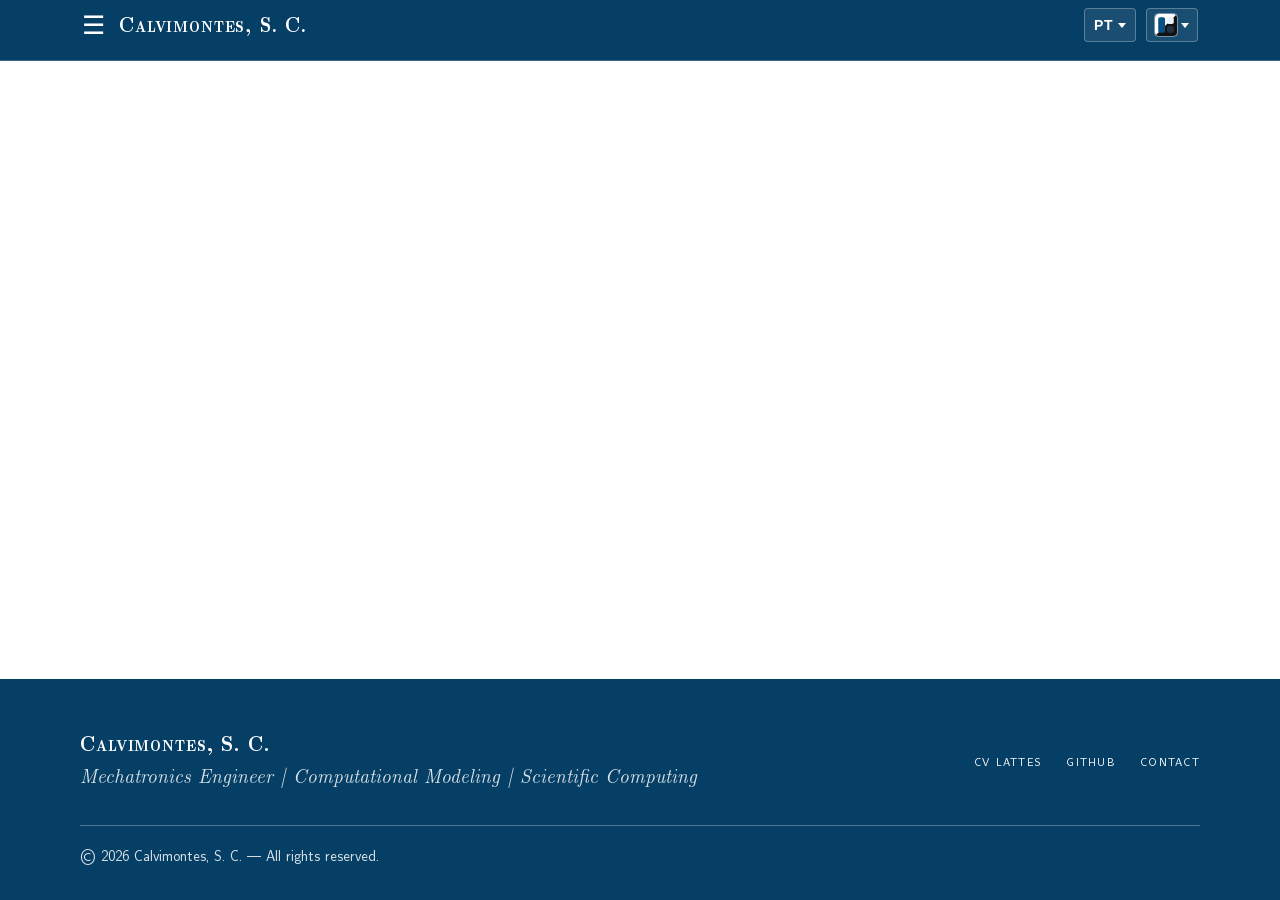
==== commit bd4a62b8: "deploy: Argus-Kepheus/Press@500b340df37d922bfe21f4b9ba11887cb9b158db" ====
--- a/index.html
+++ b/index.html
@@ -23,7 +23,7 @@
         <link rel="dns-prefetch" href="https://forminit.com">
 
         <!-- Page styles -->
-        <link rel="stylesheet" href="assets/style-GOL3SUH7.css">
+        <link rel="stylesheet" href="assets/style-F57AZBJY.css">
         
         <!-- SEO metadata -->
         <meta name="description" content="Portfólio técnico-científico de Calvimontes, S. C., com currículo, projetos, publicações e competências em engenharia, modelagem computacional e computação científica."> <!-- Extended dynamically at runtime -->
@@ -65,6 +65,6 @@
         <script type="module" src="assets/app-AHIV7DQA.js"></script>
         
         <!-- Main module script -->
-        <script type="module" src="assets/app-M2KNJ7GT.js"></script>
+        <script type="module" src="assets/app-QFDIXWZM.js"></script>
     </body>
 </html>
--- a/assets/style-F57AZBJY.css
+++ b/assets/style-F57AZBJY.css
@@ -0,0 +1 @@
+@font-face{font-family:"AK Serif";src:url("./fonts/ak-serif-regular-latin-QQMLFXBS.woff2") format("woff2");font-weight:400;font-style:normal;font-display:swap;unicode-range:U+0000-017F,U+0192,U+0218-021B,U+02BB-02BC,U+02C6,U+02DA,U+02DC,U+2000-206F,U+20AC,U+2122,U+2190-2193,U+2212,U+2215}@font-face{font-family:"AK Serif";src:url("./fonts/ak-serif-italic-latin-J3IQ5EN5.woff2") format("woff2");font-weight:400;font-style:italic;font-display:swap;unicode-range:U+0000-017F,U+0192,U+0218-021B,U+02BB-02BC,U+02C6,U+02DA,U+02DC,U+2000-206F,U+20AC,U+2122,U+2190-2193,U+2212,U+2215}@font-face{font-family:"AK Serif";src:url("./fonts/ak-serif-bold-latin-FSRUMDVN.woff2") format("woff2");font-weight:700;font-style:normal;font-display:swap;unicode-range:U+0000-017F,U+0192,U+0218-021B,U+02BB-02BC,U+02C6,U+02DA,U+02DC,U+2000-206F,U+20AC,U+2122,U+2190-2193,U+2212,U+2215}@font-face{font-family:"AK Serif";src:url("./fonts/ak-serif-regular-cyrillic-6IJMGDPD.woff2") format("woff2");font-weight:400;font-style:normal;font-display:swap;unicode-range:U+0400-045F,U+0490-0491,U+04B0-04B1,U+2116}@font-face{font-family:"AK Serif";src:url("./fonts/ak-serif-italic-cyrillic-FEYLFIZD.woff2") format("woff2");font-weight:400;font-style:italic;font-display:swap;unicode-range:U+0400-045F,U+0490-0491,U+04B0-04B1,U+2116}@font-face{font-family:"AK Serif";src:url("./fonts/ak-serif-bold-cyrillic-PW3BB5UE.woff2") format("woff2");font-weight:700;font-style:normal;font-display:swap;unicode-range:U+0400-045F,U+0490-0491,U+04B0-04B1,U+2116}@font-face{font-family:AK Sans;src:url("./fonts/ak-sans-regular-latin-7YNH2YFG.woff2") format("woff2");font-weight:400;font-style:normal;font-display:swap;unicode-range:U+0000-017F,U+0192,U+0218-021B,U+02BB-02BC,U+02C6,U+02DA,U+02DC,U+2000-206F,U+20AC,U+2122,U+2190-2193,U+2212,U+2215}@font-face{font-family:AK Sans;src:url("./fonts/ak-sans-bold-latin-XYQLF2LA.woff2") format("woff2");font-weight:700;font-style:normal;font-display:swap;unicode-range:U+0000-017F,U+0192,U+0218-021B,U+02BB-02BC,U+02C6,U+02DA,U+02DC,U+2000-206F,U+20AC,U+2122,U+2190-2193,U+2212,U+2215}@font-face{font-family:AK Sans;src:url("./fonts/ak-sans-regular-cyrillic-YHYHMRT5.woff2") format("woff2");font-weight:400;font-style:normal;font-display:swap;unicode-range:U+0400-045F,U+0490-0491,U+04B0-04B1,U+2116}@font-face{font-family:AK Sans;src:url("./fonts/ak-sans-bold-cyrillic-6ENB52MI.woff2") format("woff2");font-weight:700;font-style:normal;font-display:swap;unicode-range:U+0400-045F,U+0490-0491,U+04B0-04B1,U+2116}@font-face{font-family:"AK Serif";src:url("./fonts/ak-hebrew-regular-DSQHPUNE.woff2") format("woff2");font-weight:400;font-style:normal;font-display:swap;unicode-range:U+0590-05FF,U+200C-2010,U+20AA,U+25CC,U+FB1D-FB4F}@font-face{font-family:"AK Serif";src:url("./fonts/ak-hebrew-bold-33ZOLTG5.woff2") format("woff2");font-weight:700;font-style:normal;font-display:swap;unicode-range:U+0590-05FF,U+200C-2010,U+20AA,U+25CC,U+FB1D-FB4F}@font-face{font-family:"AK Serif";src:url("./fonts/ak-ja-regular-JIT3JTLH.woff2") format("woff2");font-weight:400;font-style:normal;font-display:swap;unicode-range:U+3000-30FF,U+3400-4DBF,U+4E00-9FFF,U+FF00-FFEF}@font-face{font-family:"AK Serif";src:url("./fonts/ak-ja-bold-ABLQDIPI.woff2") format("woff2");font-weight:700;font-style:normal;font-display:swap;unicode-range:U+3000-30FF,U+3400-4DBF,U+4E00-9FFF,U+FF00-FFEF}@font-face{font-family:"AK Serif";src:url("./fonts/ak-ko-regular-7WSLBOSX.woff2") format("woff2");font-weight:400;font-style:normal;font-display:swap;unicode-range:U+1100-11FF,U+3130-318F,U+AC00-D7AF}@font-face{font-family:"AK Serif";src:url("./fonts/ak-ko-bold-56OYOPHO.woff2") format("woff2");font-weight:700;font-style:normal;font-display:swap;unicode-range:U+1100-11FF,U+3130-318F,U+AC00-D7AF}@font-face{font-family:AK Sans;src:url("./fonts/ak-hebrew-regular-DSQHPUNE.woff2") format("woff2");font-weight:400;font-style:normal;font-display:swap;unicode-range:U+0590-05FF,U+200C-2010,U+20AA,U+25CC,U+FB1D-FB4F}@font-face{font-family:AK Sans;src:url("./fonts/ak-hebrew-bold-33ZOLTG5.woff2") format("woff2");font-weight:700;font-style:normal;font-display:swap;unicode-range:U+0590-05FF,U+200C-2010,U+20AA,U+25CC,U+FB1D-FB4F}@font-face{font-family:AK Sans;src:url("./fonts/ak-ja-regular-JIT3JTLH.woff2") format("woff2");font-weight:400;font-style:normal;font-display:swap;unicode-range:U+3000-30FF,U+3400-4DBF,U+4E00-9FFF,U+FF00-FFEF}@font-face{font-family:AK Sans;src:url("./fonts/ak-ja-bold-ABLQDIPI.woff2") format("woff2");font-weight:700;font-style:normal;font-display:swap;unicode-range:U+3000-30FF,U+3400-4DBF,U+4E00-9FFF,U+FF00-FFEF}@font-face{font-family:AK Sans;src:url("./fonts/ak-ko-regular-7WSLBOSX.woff2") format("woff2");font-weight:400;font-style:normal;font-display:swap;unicode-range:U+1100-11FF,U+3130-318F,U+AC00-D7AF}@font-face{font-family:AK Sans;src:url("./fonts/ak-ko-bold-56OYOPHO.woff2") format("woff2");font-weight:700;font-style:normal;font-display:swap;unicode-range:U+1100-11FF,U+3130-318F,U+AC00-D7AF}:root,:root[data-palette=classic]{color-scheme:light;--color-background: #ffffff;--color-surface: #f3f7fb;--color-surface-muted: #e8f0fa;--color-text-primary: #1a1a1a;--color-text-secondary: #2c3e50;--color-primary: #075284;--color-primary-hover: #063f66;--color-on-primary: #ffffff;--color-border: #c8d6e5;--color-shadow: rgba(2, 35, 66, .16);--color-link: #0044cc;--color-link-hover: #002288;--color-danger: #c62828;--color-danger-surface: #ffebee;--color-danger-border: #ffcdd2;--color-info: #245ba7;--color-success: #257a4a;--color-accent: var(--color-success);--color-rule: var(--color-primary);--cover-band: #063f66;--cover-top: #075284;--cover-middle: #1f6a9e;--cover-bottom: #6aa6cf;--cover-text: #ffffff;--cover-accent: #9fd0f0}:root[data-palette=alternative]{color-scheme:light;--color-background: #ffffff;--color-surface: #f5f6f2;--color-surface-muted: #e8ece0;--color-text-primary: #202124;--color-text-secondary: #3f4a3d;--color-primary: #315b46;--color-primary-hover: #244735;--color-on-primary: #ffffff;--color-border: #cdd6c4;--color-shadow: rgba(32, 33, 36, .16);--color-link: #245ba7;--color-link-hover: #173f78;--color-danger: #a43b35;--color-danger-surface: #fff0ed;--color-danger-border: #f3c6bf;--color-info: #245ba7;--color-success: #315b46;--color-accent: var(--color-success);--color-rule: var(--color-primary);--cover-band: #244735;--cover-top: #315b46;--cover-middle: #467559;--cover-bottom: #8fb59d;--cover-text: #ffffff;--cover-accent: #b9e2c6}:root[data-palette=editorial]{color-scheme:light;--color-background: #fbfaf7;--color-surface: #f2efe7;--color-surface-muted: #e8e2d3;--color-text-primary: #221f1a;--color-text-secondary: #4a443c;--color-primary: #8a3324;--color-primary-hover: #6f2717;--color-on-primary: #ffffff;--color-border: #ddd4c0;--color-shadow: rgba(34, 31, 26, .16);--color-link: #1f4e63;--color-link-hover: #143544;--color-danger: #a13327;--color-danger-surface: #fbeae7;--color-danger-border: #f0c9c2;--color-info: #2b6777;--color-success: #3c6e44;--color-accent: var(--color-success);--color-rule: var(--color-primary);--cover-band: #5c2014;--cover-top: #8a3324;--cover-middle: #a04a38;--cover-bottom: #d69a88;--cover-text: #ffffff;--cover-accent: #f3c9b6}:root[data-palette=blueprint]{color-scheme:light;--color-background: #ffffff;--color-surface: #eef3f8;--color-surface-muted: #dce6f0;--color-text-primary: #10202e;--color-text-secondary: #2c4a63;--color-primary: #0b3d6b;--color-primary-hover: #082c4d;--color-on-primary: #ffffff;--color-border: #b9cddc;--color-shadow: rgba(11, 40, 66, .16);--color-link: #0a4f8c;--color-link-hover: #073a67;--color-danger: #b3261e;--color-danger-surface: #fdeceb;--color-danger-border: #f3c9c5;--color-info: #1f6fa8;--color-success: #256b45;--color-accent: var(--color-success);--color-rule: var(--color-primary);--cover-band: #082c4d;--cover-top: #0b3d6b;--cover-middle: #1f5a8c;--cover-bottom: #7ea9cf;--cover-text: #ffffff;--cover-accent: #9adcf0}:root[data-palette=classic-dark]{color-scheme:dark;--color-background: #121212;--color-surface: #1d2630;--color-surface-muted: #243241;--color-text-primary: #f2f5f7;--color-text-secondary: #cbd7e3;--color-primary: #2f6ea6;--color-primary-hover: #3f82bf;--color-on-primary: #ffffff;--color-border: #3a4a5a;--color-shadow: rgba(0, 0, 0, .45);--color-link: #ffd966;--color-link-hover: #ffe799;--color-danger: #ffb4ab;--color-danger-surface: #3b1512;--color-danger-border: #7c2f29;--color-info: #8ecaff;--color-success: #7edba5;--color-accent: var(--color-success);--color-rule: var(--color-primary);--color-primary-text: #8ecaff;--cover-band: #0f1e2c;--cover-top: #17324d;--cover-middle: #2f6ea6;--cover-bottom: #3f82bf;--cover-text: #ffffff;--cover-accent: #ffd966}:root[data-palette=alternative-dark]{color-scheme:dark;--color-background: #101512;--color-surface: #1b241f;--color-surface-muted: #26332c;--color-text-primary: #f0f5f1;--color-text-secondary: #c9d8ce;--color-primary: #7fbd97;--color-primary-hover: #96d2ad;--color-on-primary: #102016;--color-border: #3b4d42;--color-shadow: rgba(0, 0, 0, .48);--color-link: #9fc7ff;--color-link-hover: #c1dcff;--color-danger: #ffb7ad;--color-danger-surface: #3a1714;--color-danger-border: #7f342d;--color-info: #9fc7ff;--color-success: #92d7aa;--color-accent: var(--color-success);--color-rule: var(--color-primary);--cover-band: #0c1a12;--cover-top: #1b3326;--cover-middle: #2d5640;--cover-bottom: #4f8a68;--cover-text: #ffffff;--cover-accent: #7fbd97}:root[data-palette=editorial-dark]{color-scheme:dark;--color-background: #171411;--color-surface: #241f1a;--color-surface-muted: #332b23;--color-text-primary: #f7f1e8;--color-text-secondary: #dacdbd;--color-primary: #d68a72;--color-primary-hover: #e7a18b;--color-on-primary: #2b110b;--color-border: #514236;--color-shadow: rgba(0, 0, 0, .5);--color-link: #8ed4e6;--color-link-hover: #b4e5f0;--color-danger: #ffb5aa;--color-danger-surface: #3b1712;--color-danger-border: #7f352c;--color-info: #8ed4e6;--color-success: #a3d59a;--color-accent: var(--color-success);--color-rule: var(--color-primary);--cover-band: #1f0f0a;--cover-top: #3d1c13;--cover-middle: #6f2717;--cover-bottom: #9c4a35;--cover-text: #ffffff;--cover-accent: #d68a72}:root[data-palette=blueprint-dark]{color-scheme:dark;--color-background: #0a1622;--color-surface: #122335;--color-surface-muted: #1a3149;--color-text-primary: #eaf3fb;--color-text-secondary: #b9d3e8;--color-primary: #7ec8e3;--color-primary-hover: #9adcf0;--color-on-primary: #062133;--color-border: #2c4a63;--color-shadow: rgba(0, 0, 0, .5);--color-link: #ffd166;--color-link-hover: #ffdf94;--color-danger: #ffb4ab;--color-danger-surface: #3b1512;--color-danger-border: #7c2f29;--color-info: #8ecaff;--color-success: #7edba5;--color-accent: var(--color-success);--color-rule: var(--color-primary);--cover-band: #061524;--cover-top: #0b2a45;--cover-middle: #0b3d6b;--cover-bottom: #1f5a8c;--cover-text: #ffffff;--cover-accent: #7ec8e3}@media(prefers-color-scheme:dark){:root:not([data-palette]){color-scheme:dark;--color-background: #121212;--color-surface: #1d2630;--color-surface-muted: #243241;--color-text-primary: #f2f5f7;--color-text-secondary: #cbd7e3;--color-primary: #2f6ea6;--color-primary-hover: #3f82bf;--color-on-primary: #ffffff;--color-border: #3a4a5a;--color-shadow: rgba(0, 0, 0, .45);--color-link: #ffd966;--color-link-hover: #ffe799;--color-danger: #ffb4ab;--color-danger-surface: #3b1512;--color-danger-border: #7c2f29;--color-info: #8ecaff;--color-success: #7edba5;--color-accent: var(--color-success);--color-rule: var(--color-primary);--color-primary-text: #8ecaff;--cover-band: #0f1e2c;--cover-top: #17324d;--cover-middle: #2f6ea6;--cover-bottom: #3f82bf;--cover-text: #ffffff;--cover-accent: #ffd966}}@media(forced-colors:active){:root,:root[data-palette]{--color-background: Canvas;--color-surface: Canvas;--color-surface-muted: ButtonFace;--color-text-primary: CanvasText;--color-text-secondary: CanvasText;--color-primary: Highlight;--color-primary-hover: Highlight;--color-on-primary: HighlightText;--color-accent: CanvasText;--color-rule: CanvasText;--color-border: ButtonBorder;--color-shadow: transparent;--color-link: LinkText;--color-link-hover: LinkText;--color-danger: Mark;--color-danger-surface: Canvas;--color-danger-border: Mark;--color-info: Highlight;--color-success: Highlight;--cover-band: Canvas;--cover-top: Canvas;--cover-middle: Canvas;--cover-bottom: Canvas;--cover-text: CanvasText;--cover-accent: CanvasText}}:root{--color-primary-text: var(--color-primary);--cor-primaria: var(--color-primary);--cor-secundaria: var(--color-text-secondary);--cor-hover: var(--color-surface-muted);--cor-hover-light: var(--color-surface);--cor-hover-dark: var(--color-primary-hover);--cor-ativa: var(--color-primary);--cor-texto: var(--color-text-primary);--cor-fundo: var(--color-background);--cor-destaque: var(--color-primary-hover);--cor-link: var(--color-link);--cor-link-hover: var(--color-link-hover);--cor-branco: var(--color-on-primary);--cor-texto-claro: var(--color-on-primary);--cor-shadow: var(--color-shadow);--cor-borda: var(--color-border);--fonte-base: 1.9rem;--fonte-pequena: 1.5rem;--fonte-grande: 2.4rem;--fonte-serifa: "AK Serif", "CMU Serif", "Latin Modern Roman", "Noto Serif", "Times New Roman", serif;--fonte-sans: "AK Sans", "CMU Sans Serif", "Latin Modern Sans", "Noto Sans", "Helvetica Neue", Arial, sans-serif;--fonte-primaria: var(--fonte-serifa);--fonte-secundaria: var(--fonte-sans);--largura-texto: 68ch;--largura-pagina: 1120px;--espacamento-base: 1rem;--espacamento-pequeno: .4rem;--espacamento-grande: 2.4rem;--espacamento-secao: 7.2rem;--raio: 3px;--transicao-rapida: .2s ease-in-out}*{margin:0%;padding:0;box-sizing:border-box;border:0 solid transparent}html{font-size:62.5%;scroll-behavior:smooth;-webkit-text-size-adjust:100%}body{font-size:var(--fonte-base);line-height:1.6;font-kerning:normal;font-feature-settings:"kern","liga";text-rendering:optimizeLegibility;background-color:var(--cor-fundo);color:var(--cor-texto);font-family:var(--fonte-primaria);min-height:100vh;display:flex;flex-direction:column;margin:0;padding:0}h1,h2,h3{font-family:var(--fonte-serifa);font-weight:700;color:var(--color-text-primary);line-height:1.15;margin-bottom:1.2rem;overflow-wrap:break-word;text-wrap:balance}h1{font-size:clamp(3.4rem,5vw,5.2rem);letter-spacing:-.01em}h2{font-size:clamp(2.6rem,3.2vw,3.4rem)}h3{font-size:2.2rem}p,li{margin-bottom:1.2rem;overflow-wrap:break-word;hyphens:auto}.kicker{font-family:var(--fonte-serifa);font-variant-caps:all-small-caps;font-size:1.9rem;letter-spacing:.08em;color:var(--color-text-secondary);margin-bottom:.8rem}.wordmark{font-family:var(--fonte-serifa);font-variant-caps:small-caps;font-weight:700;letter-spacing:.04em}.lede{font-size:2.2rem;line-height:1.55;color:var(--color-text-secondary);max-width:var(--largura-texto)}.subtitle{font-style:italic}.rule{display:block;width:100%;height:0;border-top:1px solid var(--color-rule);margin:2rem 0}a{color:var(--color-link);text-decoration:underline;text-decoration-thickness:1px;text-underline-offset:.18em;transition:color var(--transicao-rapida)}a:hover{color:var(--color-link-hover)}strong,b{font-weight:700}em,i{font-style:italic}.numeral{font-variant-numeric:oldstyle-nums}:lang(he) .subtitle,:lang(he) em,:lang(ja) .subtitle,:lang(ja) em,:lang(ko) .subtitle,:lang(ko) em{font-style:normal}:lang(he) .kicker,:lang(ja) .kicker,:lang(ko) .kicker,:lang(he) .cover-hero h1,:lang(ja) .cover-hero h1,:lang(ko) .cover-hero h1{letter-spacing:0}.site-header{--color-on-primary: var(--cover-text);background-color:var(--cover-band);color:var(--cover-text);padding:.8rem 2.4rem;padding-top:calc(.8rem + env(safe-area-inset-top,0px));padding-left:calc(2.4rem + env(safe-area-inset-left,0px));padding-right:calc(2.4rem + env(safe-area-inset-right,0px));position:fixed;top:0;inset-inline:0;z-index:1000;border-bottom:1px solid color-mix(in srgb,var(--cover-text) 22%,transparent)}.header-content{width:100%;max-width:var(--largura-pagina);margin:0 auto;display:grid;grid-template-columns:auto 1fr auto auto;align-items:center;gap:2.4rem}.site-brand{display:flex;align-items:center;gap:1rem;color:inherit;text-decoration:none;white-space:nowrap}.site-brand:hover{color:inherit}.site-brand-name{font-size:2.1rem;line-height:1}.hidden{display:none}.site-nav ul{display:flex;list-style:none;gap:.4rem;justify-content:end;align-items:center;margin:0}.site-nav li{margin:0}.site-nav ul li a,.nav-link{display:block;font-family:var(--fonte-sans);font-size:1.6rem;letter-spacing:.06em;font-variant-caps:all-small-caps;color:var(--cover-text);text-decoration:none;padding:.8rem 1.2rem;border-bottom:2px solid transparent;transition:border-color var(--transicao-rapida),background-color var(--transicao-rapida)}.site-nav ul li a:hover,.nav-link:hover{color:var(--cover-text);border-bottom-color:color-mix(in srgb,var(--cover-text) 55%,transparent)}.site-nav ul li a.active,.nav-link.active{border-bottom-color:var(--cover-accent)}.hamburger{display:none;cursor:pointer;background:none;border:none;color:var(--cover-text);font-size:2.6rem;line-height:1;padding:.4rem}.page-header{max-width:var(--largura-texto);margin-bottom:4.8rem}.page-header .lede{margin-top:.4rem}.section{margin-top:var(--espacamento-secao)}.section-title{display:flex;align-items:baseline;gap:1.6rem;padding-bottom:1rem;margin-bottom:2.8rem;border-bottom:1px solid var(--color-rule)}.page-container.home-page{padding-top:0}.cover-hero{position:relative;color:var(--cover-text);background:linear-gradient(90deg,var(--cover-band) 0 5.6rem,transparent 5.6rem),linear-gradient(170deg,var(--cover-top) 0%,var(--cover-middle) 55%,var(--cover-bottom) 100%);overflow:hidden}[dir=rtl] .cover-hero{background:linear-gradient(270deg,var(--cover-band) 0 5.6rem,transparent 5.6rem),linear-gradient(190deg,var(--cover-top) 0%,var(--cover-middle) 55%,var(--cover-bottom) 100%)}.cover-hero:before{content:"";position:absolute;inset-block:0;inset-inline-start:4rem;width:3px;background:linear-gradient(180deg,var(--cover-text),color-mix(in srgb,var(--cover-text) 60%,transparent))}.cover-hero-inner{max-width:var(--largura-pagina);margin:0 auto;padding-block:8rem 8.8rem;padding-inline:9.6rem 2.4rem;display:grid;grid-template-columns:minmax(0,1.4fr) minmax(0,1fr);gap:6.4rem;align-items:center}.cover-hero .kicker{color:color-mix(in srgb,var(--cover-text) 88%,transparent)}.cover-hero .rule{border-top-color:color-mix(in srgb,var(--cover-text) 85%,transparent);margin:1.6rem 0}.cover-hero h1{color:var(--cover-text);text-transform:uppercase;letter-spacing:.04em;font-size:clamp(3.6rem,6vw,6.4rem);line-height:1.05;margin:0}.cover-hero .subtitle{font-size:clamp(2rem,2.2vw,2.4rem);line-height:1.45;margin:0 0 3.2rem;max-width:34em}.cta-buttons{display:flex;flex-wrap:wrap;gap:1.2rem}.principles{display:grid;grid-template-columns:repeat(3,minmax(0,1fr));gap:4rem;list-style:none;counter-reset:principle}.principle{counter-increment:principle;border-top:1px solid var(--color-rule);padding-top:1.6rem;margin:0}.principle:before{content:counter(principle,decimal-leading-zero);display:block;font-family:var(--fonte-sans);font-size:1.5rem;letter-spacing:.1em;color:var(--color-primary-text);margin-bottom:.8rem}.principle h3{font-size:2.3rem}.principle p{color:var(--color-text-secondary);margin:0}.cover-hero-single{grid-template-columns:minmax(0,1fr)}.cover-hero-single .cover-hero-text{max-width:64rem}.home-page .intro-section .lede{max-width:72ch}.publisher-card{padding:3.2rem;border:1px solid var(--color-border);border-inline-start:6px solid var(--color-primary);border-radius:var(--raio);background-color:var(--color-surface)}.publisher-card h2{margin-bottom:1.2rem}.publisher-card p:not(.kicker){max-width:72ch;margin-bottom:2.4rem}.publication-filters,.project-filters{margin:2.4rem 0 1.6rem}.publication-filter-title,.project-filter-title{font-family:var(--fonte-sans);font-size:1.5rem;font-weight:400;font-variant-caps:all-small-caps;letter-spacing:.08em;color:var(--color-text-secondary);margin-bottom:.8rem}.publication-filter-options,.project-filter-options{display:flex;flex-wrap:wrap;gap:.8rem}.publication-filter-options .filter-btn,.project-filter-options .filter-btn{font-family:var(--fonte-sans);font-size:1.5rem;padding:.6rem 1.4rem;border:1px solid var(--color-border);border-radius:999px;background:transparent;color:var(--color-text-primary);cursor:pointer;transition:background-color var(--transicao-rapida),border-color var(--transicao-rapida)}.publication-filter-options .filter-btn:hover,.project-filter-options .filter-btn:hover{border-color:var(--color-primary-text)}.publication-filter-options .filter-btn.active,.publication-filter-options .filter-btn[aria-pressed=true],.project-filter-options .filter-btn.active,.project-filter-options .filter-btn[aria-pressed=true]{border-color:var(--color-primary);background-color:var(--color-primary);color:var(--color-on-primary)}.publicacoes-page .publications-list{margin-top:3.2rem}.publication-item{padding:2rem 0;border-top:1px solid var(--color-border);margin:0}.publication-item:first-child{border-top-color:var(--color-rule)}.publication-item h2,.publication-item h3{font-size:clamp(2.2rem,2.4vw,2.6rem);margin-bottom:.4rem}.publication-meta{font-style:italic;color:var(--color-text-secondary);margin-bottom:.4rem}.publication-links{display:flex;flex-wrap:wrap;gap:.4rem 1.6rem;list-style:none;font-family:var(--fonte-sans);font-size:1.5rem}.publication-links li{margin-bottom:0}.publication-details{margin-top:.4rem}.publication-details summary{width:fit-content;font-family:var(--fonte-sans);font-size:1.5rem;color:var(--color-link);cursor:pointer}.publication-details summary:hover{color:var(--color-link-hover)}.publication-details[open] summary{margin-bottom:.8rem}.publication-identifiers{font-family:var(--fonte-sans);font-size:1.4rem;color:var(--color-text-secondary);margin-bottom:.8rem}.publication-authors{font-family:var(--fonte-sans);font-size:1.6rem;font-weight:700;margin-bottom:.8rem}.project-detail-back{margin-bottom:1.6rem}.project-detail-section{margin-top:2.4rem}.contato-page .contact-info,.contato-page .contact-forms{margin:2.4rem 0}.contact-section{border:1px solid var(--color-border);border-inline-start:6px solid var(--color-primary);border-radius:var(--raio);margin-bottom:1.6rem;background-color:var(--color-surface)}.contact-section summary{cursor:pointer;padding:1.6rem 2rem;font-family:var(--fonte-sans);font-weight:700;font-size:1.7rem;font-variant-caps:all-small-caps;letter-spacing:.06em;color:var(--color-text-primary);list-style:none;display:flex;align-items:center;justify-content:space-between;transition:background-color var(--transicao-rapida)}.contact-section summary::-webkit-details-marker{display:none}.contact-section summary:after{content:"+";font-size:2.2rem;line-height:1;color:var(--color-primary-text);transition:transform var(--transicao-rapida)}.contact-section[open] summary:after{transform:rotate(45deg)}.contact-section summary:hover{background-color:var(--color-surface-muted)}.contact-section summary:focus-visible{outline:3px solid var(--color-primary);outline-offset:-3px}.contact-section .contact-form{padding:0 2rem 2rem}.form-group{margin-bottom:1.6rem}.form-group label{display:block;margin-bottom:.6rem;font-family:var(--fonte-sans);font-size:1.6rem;font-weight:700}.form-group input:not([type=checkbox]):not([type=file]),.form-group textarea{width:100%;padding:1rem 1.2rem;border:1px solid var(--color-border);border-radius:var(--raio);background-color:var(--color-background);color:var(--color-text-primary);font:inherit;font-size:1.7rem}.form-group input:not([type=checkbox]):not([type=file]):focus,.form-group textarea:focus{border-color:var(--color-primary-text)}.checkbox-container{display:flex;align-items:center;gap:.8rem}.checkbox-container input[type=checkbox]{flex-shrink:0;width:1.8rem;height:1.8rem;accent-color:var(--color-primary)}.checkbox-container label{margin-bottom:0;font-weight:400}.form-group textarea{resize:vertical}.file-input{display:flex;align-items:center;flex-wrap:wrap;gap:1.2rem}.file-input-native{position:absolute;width:1px;height:1px;padding:0;margin:-1px;overflow:hidden;clip:rect(0,0,0,0);white-space:nowrap;border:0}.file-input-trigger{display:inline-block;width:auto;margin:0;padding:.8rem 1.6rem;border:1px solid var(--color-primary-text);border-radius:var(--raio);background-color:transparent;color:var(--color-primary-text);font-family:var(--fonte-sans);font-size:1.5rem;font-weight:700;cursor:pointer}.file-input-trigger:hover{background-color:var(--color-surface-muted)}.file-input-native:focus-visible+.file-input-trigger{outline:3px solid var(--color-primary);outline-offset:2px}.file-input-filename{font-family:var(--fonte-sans);color:var(--color-text-secondary);font-size:1.4rem;word-break:break-all}.field-hint{margin-top:.6rem;font-family:var(--fonte-sans);color:var(--color-text-secondary);font-size:1.4rem}.form-status.hidden{display:none}.contact-buttons{display:flex;flex-wrap:wrap;gap:1rem;margin:1.6rem 0 3.2rem}.privacy-link{color:var(--color-link);text-decoration:underline;transition:color var(--transicao-rapida)}.privacy-link:hover,.privacy-link:focus{color:var(--color-link-hover)}.privacy-policy-page{max-width:80rem}.privacy-policy-page .page-description{color:var(--color-text-secondary);font-size:2rem;margin:1.2rem 0 4rem}.privacy-section{margin-bottom:3.2rem}.privacy-section h2{margin-bottom:1.2rem;padding-bottom:.8rem;border-bottom:1px solid var(--color-rule)}.privacy-section h3{color:var(--color-text-secondary);margin:2.4rem 0 1.2rem;font-size:2rem}.privacy-policy-page .button-container{margin:4.8rem 0 3.2rem;padding-top:1.6rem;border-top:1px solid var(--color-border);display:flex;justify-content:flex-start}.resume-hero{display:grid;grid-template-columns:minmax(0,1fr);gap:1.2rem;margin-bottom:4.8rem;padding-bottom:2.4rem;border-bottom:1px solid var(--color-rule)}.resume-hero h1{margin-bottom:0}.resume-subtitle{max-width:70ch;font-style:italic;color:var(--color-text-secondary);font-size:2.2rem;margin:0}.resume-section{margin-bottom:5.6rem}.resume-section h2{padding-bottom:1rem;margin-bottom:2.4rem;border-bottom:1px solid var(--color-rule)}.resume-summary{padding:2.4rem 2.8rem;background-color:var(--color-surface);border-inline-start:6px solid var(--color-primary);color:var(--color-text-primary)}.resume-summary h2{border-bottom:0;padding-bottom:0;margin-bottom:1.2rem}.timeline{display:grid;gap:0}.timeline-item{display:grid;grid-template-columns:16rem minmax(0,1fr);gap:2.4rem;padding:2.4rem 0;border-top:1px solid var(--color-border)}.timeline-item:first-child{border-top:0;padding-top:.8rem}.timeline-date{font-family:var(--fonte-sans);font-size:1.6rem;font-weight:700;letter-spacing:.04em;color:var(--color-primary-text);font-variant-numeric:lining-nums}.timeline-content h3{font-size:2.2rem;margin-bottom:.4rem}.timeline-institution{font-family:var(--fonte-sans);font-size:1.6rem;color:var(--color-text-secondary)}.resume-link-list{margin-top:.8rem;padding-inline-start:1.4em}.resume-card-list{display:grid;grid-template-columns:repeat(auto-fit,minmax(24rem,1fr));gap:3.2rem;list-style:none}.resume-card,.skill-item-text{border-top:1px solid var(--color-rule);padding-top:1.6rem;color:var(--color-text-primary)}.resume-card h3,.skill-item-text h3{font-size:2.1rem}.resume-card p,.skill-item-text p{color:var(--color-text-secondary)}.resume-actions{margin-top:3.2rem}.section-description,.project-context{color:var(--color-text-secondary);font-style:italic}.tag-list{display:flex;flex-wrap:wrap;gap:.6rem;list-style:none;padding:0;margin:1.2rem 0 1.6rem}.tag-list li{padding:.3rem 1rem;border:1px solid var(--color-border);border-radius:999px;color:var(--color-text-secondary);font-family:var(--fonte-sans);font-size:1.4rem;margin:0}.projects-grid{display:grid;grid-template-columns:repeat(auto-fill,minmax(28rem,1fr));gap:4.8rem 3.2rem}.project-card{display:flex;flex-direction:column;color:var(--color-text-primary)}.project-card[hidden]{display:none}.project-card h2,.project-card h3{font-size:2.4rem;margin-bottom:.4rem}.project-thumbnail{margin-bottom:1.6rem;border-radius:var(--raio);overflow:hidden;box-shadow:0 .8rem 2rem var(--color-shadow)}.project-thumbnail img{display:block;width:100%;height:auto;aspect-ratio:1 / 1;object-fit:cover}.project-thumbnail-detail{max-width:36rem}.project-links{display:flex;flex-wrap:wrap;gap:1rem;margin-top:1.2rem}.home-page .reveal{transform:translateY(16px);transition:transform .5s ease}.home-page .reveal.animate-in{transform:translateY(0)}@media(prefers-reduced-motion:reduce){.home-page .reveal{transform:none;transition:none}}@media(max-width:56em){.cover-hero-inner{grid-template-columns:minmax(0,1fr);padding-block:5.6rem 6.4rem;padding-inline:7.2rem 2.4rem;gap:4.8rem}.cover-hero{background:linear-gradient(90deg,var(--cover-band) 0 3.2rem,transparent 3.2rem),linear-gradient(170deg,var(--cover-top) 0%,var(--cover-middle) 60%,var(--cover-bottom) 100%)}[dir=rtl] .cover-hero{background:linear-gradient(270deg,var(--cover-band) 0 3.2rem,transparent 3.2rem),linear-gradient(190deg,var(--cover-top) 0%,var(--cover-middle) 60%,var(--cover-bottom) 100%)}.cover-hero:before{inset-inline-start:2.2rem;width:2px}.principles{grid-template-columns:minmax(0,1fr);gap:2.4rem}}@media(max-width:40em){.cover-hero-inner{padding-block:4.8rem 5.6rem;padding-inline:5.2rem 1.6rem}.publisher-card{padding:2.4rem 2rem}.lede,.resume-subtitle{font-size:1.9rem}.page-container{padding-inline:1.6rem}}@media(max-width:48em){.timeline-item{grid-template-columns:minmax(0,1fr);gap:.6rem}.contact-section summary{padding:1.4rem 1.6rem}.contact-section .contact-form{padding:0 1.6rem 1.6rem}}.lang-switcher{position:relative;margin-block:0;margin-inline-start:auto;margin-inline-end:0;padding:0;display:flex;justify-content:flex-end;align-items:center}.lang-toggle{width:5.6rem;height:3.6rem;display:inline-flex;align-items:center;justify-content:center;gap:.45rem;padding:.35rem .55rem;border:1px solid color-mix(in srgb,var(--color-on-primary) 28%,transparent);border-radius:var(--espacamento-pequeno);background:color-mix(in srgb,var(--color-on-primary) 8%,transparent);color:var(--color-on-primary);cursor:pointer;transition:background-color var(--transicao-rapida),border-color var(--transicao-rapida)}.lang-toggle:hover,.lang-toggle[aria-expanded=true]{background-color:var(--cor-shadow);border-color:color-mix(in srgb,var(--color-on-primary) 45%,transparent)}.lang-toggle-arrow{width:0;height:0;border-inline-start:.4rem solid transparent;border-inline-end:.4rem solid transparent;border-top:.5rem solid currentColor;color:var(--cor-texto-claro);transition:transform var(--transicao-rapida)}.lang-toggle[aria-expanded=true] .lang-toggle-arrow{transform:rotate(180deg)}.lang-options{position:absolute;top:calc(100% + .45rem);inset-inline-start:50%;inset-inline-end:auto;transform:translate(var(--popover-center-shift, -50%));z-index:250;display:none;grid-template-columns:4rem;gap:.35rem;padding:.45rem;border-radius:var(--espacamento-pequeno);background:var(--cor-secundaria);color:var(--color-background);box-shadow:0 .8rem 1.6rem var(--cor-shadow)}.lang-switcher.open .lang-options{display:grid}[dir=rtl] .lang-options{--popover-center-shift: 50%}.lang-btn{width:4rem;height:3.2rem;background:none;border:1px solid transparent;color:inherit;cursor:pointer;margin:0;padding:.25rem;display:flex;align-items:center;justify-content:center;border-radius:var(--espacamento-pequeno);transition:background-color var(--transicao-rapida),border-color var(--transicao-rapida),opacity var(--transicao-rapida);will-change:background-color;opacity:.7}.lang-btn:hover,.lang-btn:focus-visible{background-color:var(--cor-shadow);opacity:1}.lang-btn.active{border-color:color-mix(in srgb,var(--color-on-primary) 60%,transparent);opacity:1}.lang-btn[hidden]{display:none}.lang-badge{margin:0;padding:0;display:inline-block;font-size:1.3rem;font-weight:600;letter-spacing:.04em;line-height:1;color:currentColor;transition:transform var(--transicao-rapida);will-change:transform}.current-lang-badge{font-size:1.4rem}.lang-btn:hover .lang-badge{transform:scale(1.08)}.palette-switcher{position:relative;margin:0;padding:0;display:flex;justify-content:flex-end;align-items:center}.palette-toggle{width:5.6rem;height:3.6rem;display:inline-flex;align-items:center;justify-content:center;gap:.45rem;padding:.35rem .55rem;border:1px solid color-mix(in srgb,var(--color-on-primary) 28%,transparent);border-radius:var(--espacamento-pequeno);background:color-mix(in srgb,var(--color-on-primary) 8%,transparent);cursor:pointer;transition:background-color var(--transicao-rapida),border-color var(--transicao-rapida)}.palette-toggle:hover,.palette-toggle[aria-expanded=true]{background-color:var(--color-shadow);border-color:color-mix(in srgb,var(--color-on-primary) 45%,transparent)}.palette-toggle-arrow{width:0;height:0;border-inline-start:.4rem solid transparent;border-inline-end:.4rem solid transparent;border-top:.5rem solid currentColor;color:var(--color-on-primary);transition:transform var(--transicao-rapida)}.palette-toggle[aria-expanded=true] .palette-toggle-arrow{transform:rotate(180deg)}.palette-options{position:absolute;top:calc(100% + .45rem);inset-inline-start:50%;inset-inline-end:auto;transform:translate(var(--popover-center-shift, -50%));z-index:250;display:none;grid-template-columns:3.2rem;gap:.35rem;padding:.45rem;border-radius:var(--espacamento-pequeno);background:var(--color-primary-hover);box-shadow:0 .8rem 1.6rem var(--color-shadow)}.palette-switcher.open .palette-options{display:grid}[dir=rtl] .palette-options{--popover-center-shift: 50%}.palette-btn{width:3.2rem;height:3.2rem;background:none;border:1px solid transparent;cursor:pointer;margin:0;padding:.25rem;display:flex;align-items:center;justify-content:center;border-radius:var(--espacamento-pequeno);transition:background-color var(--transicao-rapida),filter var(--transicao-rapida),border-color var(--transicao-rapida);filter:brightness(85%)}.palette-btn:hover,.palette-btn:focus-visible{background-color:var(--color-shadow);filter:brightness(100%)}.palette-btn.active{border-color:color-mix(in srgb,var(--color-on-primary) 60%,transparent);filter:brightness(100%)}.palette-icon{width:2.4rem;height:2.4rem;display:block;object-fit:cover;border-radius:.35rem;outline:1px solid color-mix(in srgb,var(--color-on-primary) 40%,transparent)}@media(max-width:768px){.palette-options{inset-inline-start:50%;inset-inline-end:auto;transform:translate(var(--popover-center-shift, -50%));grid-template-columns:3rem}}.site-footer{background-color:var(--cover-band);color:var(--cover-text);padding:4.8rem 2.4rem 3.2rem;padding-bottom:calc(3.2rem + env(safe-area-inset-bottom,0px));margin-top:auto}.footer-content{max-width:var(--largura-pagina);margin:0 auto;display:grid;grid-template-columns:minmax(0,1fr) auto;gap:3.2rem;align-items:center}.footer-brand{display:flex;align-items:center;gap:1.6rem}.footer-logo{width:4.8rem;height:4.8rem;flex:none}.footer-wordmark{font-size:2.2rem;margin:0}.footer-tagline{font-style:italic;margin:0;color:color-mix(in srgb,var(--cover-text) 85%,transparent)}.footer-nav ul{display:flex;gap:2.4rem;list-style:none}.footer-nav li{margin:0}.footer-nav a{font-family:var(--fonte-sans);font-variant-caps:all-small-caps;letter-spacing:.08em;font-size:1.6rem;color:var(--cover-text);text-decoration:none}.footer-nav a:hover{color:var(--cover-text);text-decoration:underline}.copyright{grid-column:1 / -1;margin:0;padding-top:2rem;border-top:1px solid color-mix(in srgb,var(--cover-text) 30%,transparent);font-family:var(--fonte-sans);font-size:1.4rem;color:color-mix(in srgb,var(--cover-text) 85%,transparent)}@media(max-width:40em){.footer-content{grid-template-columns:minmax(0,1fr)}.footer-nav ul{flex-wrap:wrap;gap:1.6rem}}body{overflow-x:clip}.content{flex:1;width:100%;margin-top:var(--header-height, 0px)}.page-container{width:100%;max-width:var(--largura-pagina);margin:0 auto;padding:var(--espacamento-secao) 2.4rem}.full-bleed{width:100vw;margin-inline:calc(50% - 50vw)}.loading{display:flex;justify-content:center;align-items:center;height:200px;font-size:var(--fonte-grande);font-style:italic;color:var(--color-text-secondary)}.error-container{text-align:center;padding:var(--espacamento-grande)}.error-message{background-color:var(--color-danger-surface);border:1px solid var(--color-danger-border);border-radius:var(--raio);padding:var(--espacamento-grande);margin:var(--espacamento-grande) 0}.error-message h2{color:var(--color-danger)}.btn{display:inline-block;font-family:var(--fonte-sans);font-size:1.7rem;font-weight:700;letter-spacing:.06em;font-variant-caps:all-small-caps;padding:1.1rem 2.4rem;border:1px solid transparent;border-radius:var(--raio);text-decoration:none;cursor:pointer;transition:background-color var(--transicao-rapida),color var(--transicao-rapida),border-color var(--transicao-rapida)}.btn.primary{background-color:var(--color-primary);color:var(--color-on-primary)}.btn.primary:hover{background-color:var(--color-primary-hover);color:var(--color-on-primary)}.btn.secondary,.btn.outline{background-color:transparent;border-color:var(--color-primary-text);color:var(--color-primary-text)}.btn.secondary:hover,.btn.outline:hover{background-color:var(--color-surface-muted);color:var(--color-primary-text)}.on-cover .btn.primary{background-color:var(--cover-text);color:var(--cover-band)}.on-cover .btn.primary:hover{background-color:color-mix(in srgb,var(--cover-text) 88%,var(--cover-accent));color:var(--cover-band)}.on-cover .btn.secondary{border-color:var(--cover-text);color:var(--cover-text)}.on-cover .btn.secondary:hover{background-color:color-mix(in srgb,var(--cover-text) 14%,transparent);color:var(--cover-text)}@media(prefers-reduced-motion:reduce){html{scroll-behavior:auto}*{transition:none!important;animation:none!important}}.sr-only{position:absolute;width:1px;height:1px;padding:0;margin:-1px;overflow:hidden;clip:rect(0,0,0,0);white-space:nowrap;border:0}:focus-visible{outline:3px solid var(--cor-ativa);outline-offset:2px}.skip-link{position:absolute;top:-48px;inset-inline-start:12px;z-index:1000;padding:8px 12px;border-radius:4px;background-color:var(--cor-primaria);color:var(--cor-branco);text-decoration:none}.skip-link:focus{top:12px}@media(forced-colors:active){.btn{border:1px solid ButtonText}a{text-decoration:underline}.lang-btn.active{border:2px solid ButtonText}}@media(max-width:90em){html.menu-open,body.menu-open{overflow:hidden;overscroll-behavior:none}.site-header{padding-left:calc(1.2rem + env(safe-area-inset-left,0px));padding-right:calc(1.6rem + env(safe-area-inset-right,0px))}.header-content{grid-template-columns:auto minmax(0,1fr) auto auto;gap:1rem}.hamburger{display:block;grid-column:1;grid-row:1}.site-brand{grid-column:2;grid-row:1;min-width:0}.lang-switcher{grid-column:3;grid-row:1;justify-self:end}.palette-switcher{grid-column:4;grid-row:1;justify-self:end}.site-nav{grid-column:1 / -1;grid-row:2;width:100%}.site-nav ul{display:none;flex-direction:column;align-items:stretch;position:absolute;background-color:var(--cover-band);width:100%;inset-inline-start:0;top:100%;padding:.8rem 1.6rem 1.6rem;padding-bottom:calc(1.6rem + env(safe-area-inset-bottom,0px));border-bottom:1px solid color-mix(in srgb,var(--cover-text) 22%,transparent);box-shadow:0 1rem 2rem var(--color-shadow);z-index:100}.site-nav ul.show{display:flex}.site-nav ul li a,.nav-link{font-size:1.9rem;padding:1.2rem .4rem;border-bottom:1px solid color-mix(in srgb,var(--cover-text) 15%,transparent)}.site-nav ul li a.active,.nav-link.active{border-bottom-color:var(--cover-accent)}.lang-toggle,.palette-toggle{width:5.2rem;height:3.4rem;min-height:0}.palette-icon{width:2.2rem;height:2.2rem}}@media(max-width:40em){:root{--fonte-base: 1.8rem;--espacamento-secao: 4.8rem}.site-brand-name{font-size:1.8rem}.site-brand-prefix{display:none}.btn{display:block;width:100%;text-align:center}}.back-to-top-container{display:flex;justify-content:center;margin:3rem 0 1rem}.back-to-top-button{display:inline-flex;align-items:center;padding:.8rem 1.6rem;background-color:transparent;color:var(--color-text-secondary);border:1px solid var(--color-border);border-radius:var(--raio);text-decoration:none;font-family:var(--fonte-sans);font-size:1.5rem;transition:all .3s ease;box-shadow:0 2px 5px var(--color-shadow)}.back-to-top-button:hover,.back-to-top-button:focus{background-color:var(--color-primary);color:var(--color-on-primary);transform:translateY(-3px);box-shadow:0 4px 8px var(--color-shadow)}.back-to-top-button .arrow-up{margin-inline-end:.5rem;font-size:1.2em}.back-to-top-fixed{position:fixed;bottom:calc(2rem + env(safe-area-inset-bottom,0px));inset-inline-end:2rem;width:4.4rem;height:4.4rem;border-radius:var(--raio);background-color:var(--color-primary);color:var(--color-on-primary);display:flex;align-items:center;justify-content:center;text-decoration:none;box-shadow:0 2px 10px var(--color-shadow);opacity:0;visibility:hidden;transition:all .3s ease;z-index:1000}.back-to-top-fixed.visible{opacity:1;visibility:visible}[dir=ltr] .back-to-top-fixed{right:calc(2rem + env(safe-area-inset-right,0px))}[dir=rtl] .back-to-top-fixed{left:calc(2rem + env(safe-area-inset-left,0px))}.back-to-top-fixed .arrow-up{font-size:2rem;line-height:1}.back-to-top-fixed .button-text{display:none}@media(max-width:768px){.back-to-top-fixed{bottom:calc(1.5rem + env(safe-area-inset-bottom,0px));inset-inline-end:1.5rem;width:4rem;height:4rem}[dir=ltr] .back-to-top-fixed{right:calc(1.5rem + env(safe-area-inset-right,0px))}[dir=rtl] .back-to-top-fixed{left:calc(1.5rem + env(safe-area-inset-left,0px))}}.error-message{color:var(--color-danger);font-size:1.09rem;margin-top:.32rem;margin-bottom:.64rem;display:block;animation:fadeIn .3s ease-in-out;padding-inline-start:.64rem;border-inline-start:2px solid var(--color-danger)}@keyframes fadeIn{0%{opacity:0;transform:translateY(-5px)}to{opacity:1;transform:translateY(0)}}input.invalid,textarea.invalid{border-color:var(--color-danger);background-color:var(--color-danger-surface)}.form-status{padding:.96rem 1.28rem;margin:1.28rem 0;border-radius:4px;font-weight:500;animation:fadeIn .3s ease-in-out}.form-status.info{background-color:var(--color-info);color:var(--color-on-primary)}.form-status.success{background-color:var(--color-success);color:var(--color-on-primary)}.form-status.error{background-color:var(--color-danger);color:var(--color-on-primary)}
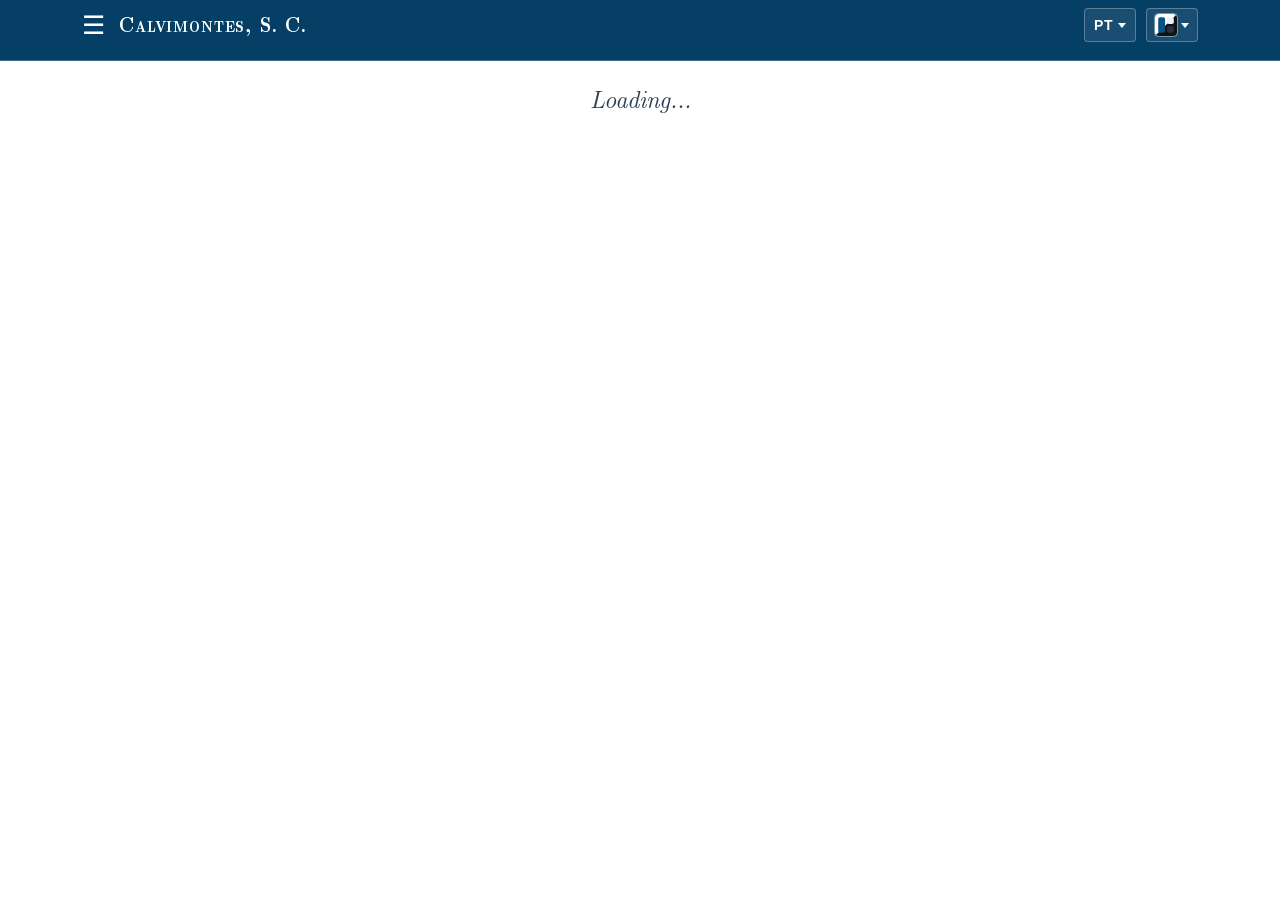
==== commit f0de8b8e: "deploy: Argus-Kepheus/Press@b30f664093cad9c9155fefc3d86278ae6d50fcac" ====
--- a/index.html
+++ b/index.html
@@ -65,6 +65,6 @@
         <script type="module" src="assets/app-AHIV7DQA.js"></script>
         
         <!-- Main module script -->
-        <script type="module" src="assets/app-QFDIXWZM.js"></script>
+        <script type="module" src="assets/app-RQC7GJ4L.js"></script>
     </body>
 </html>
